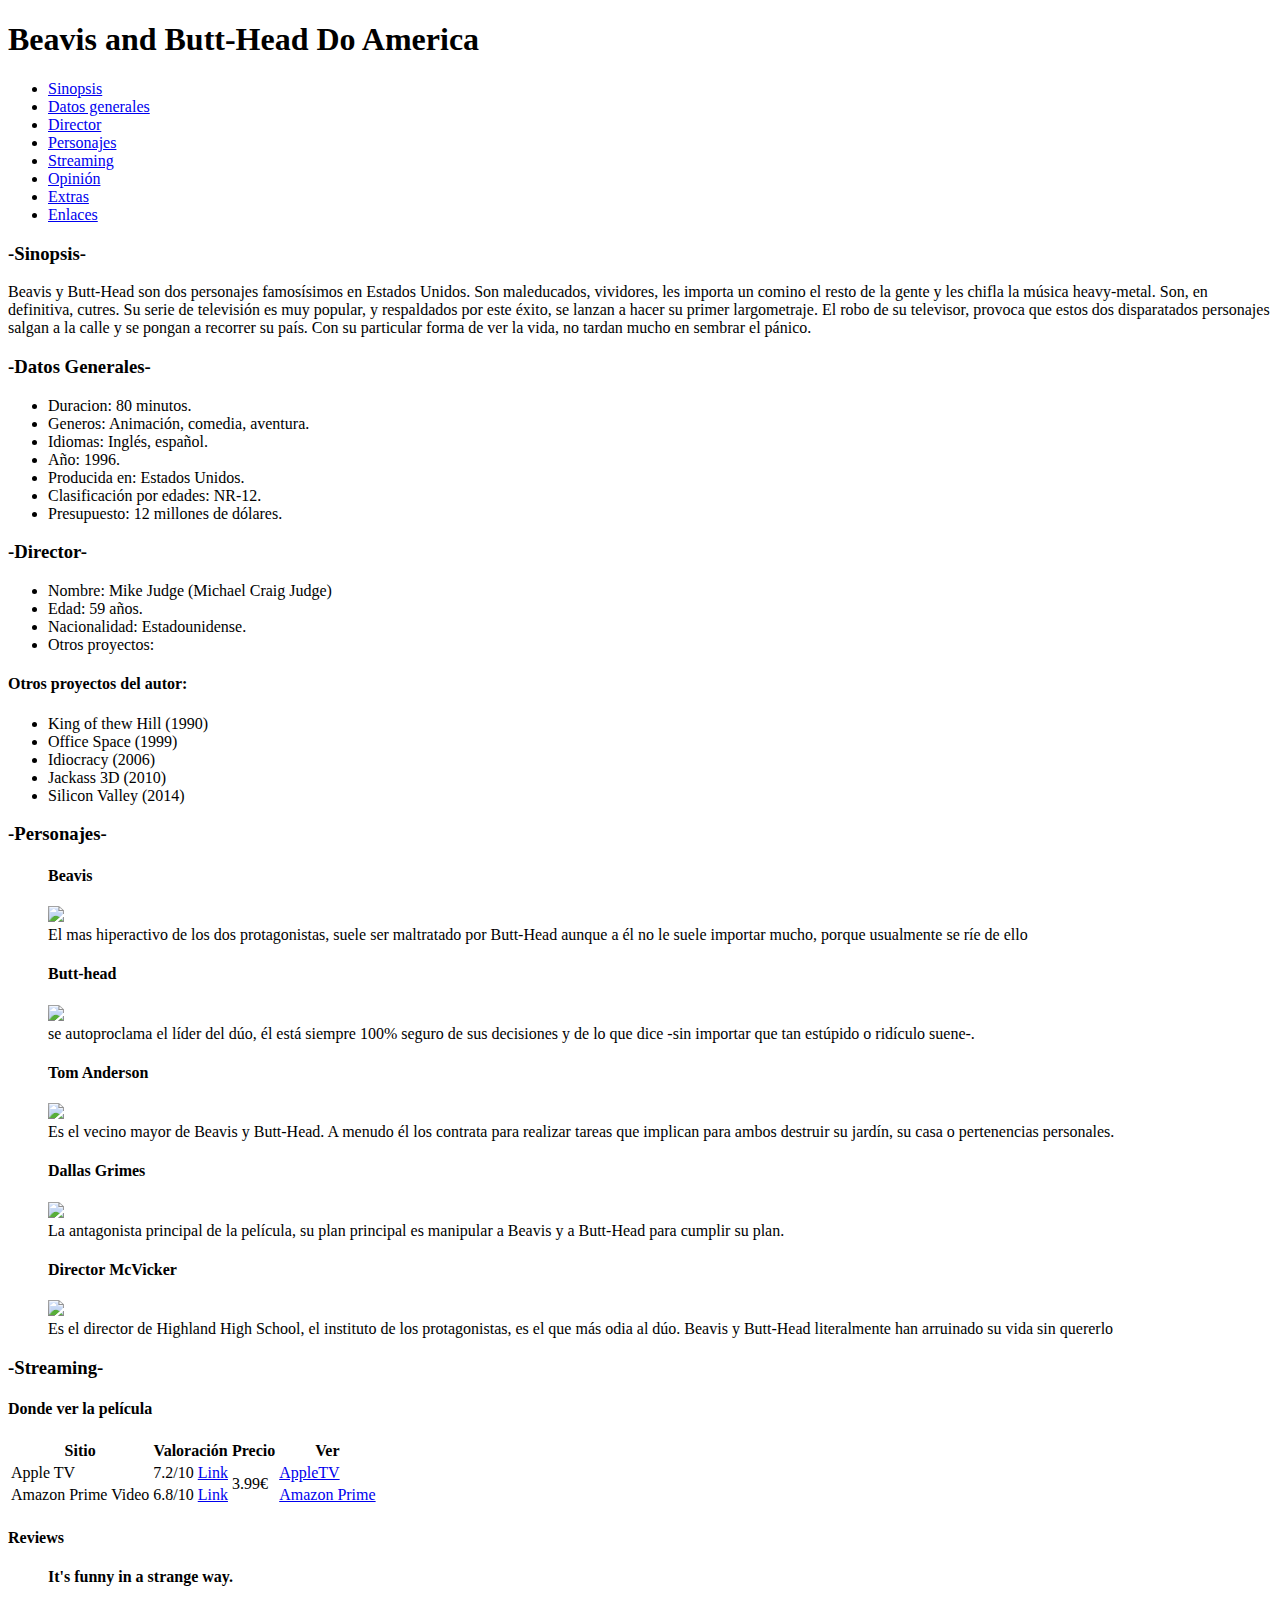
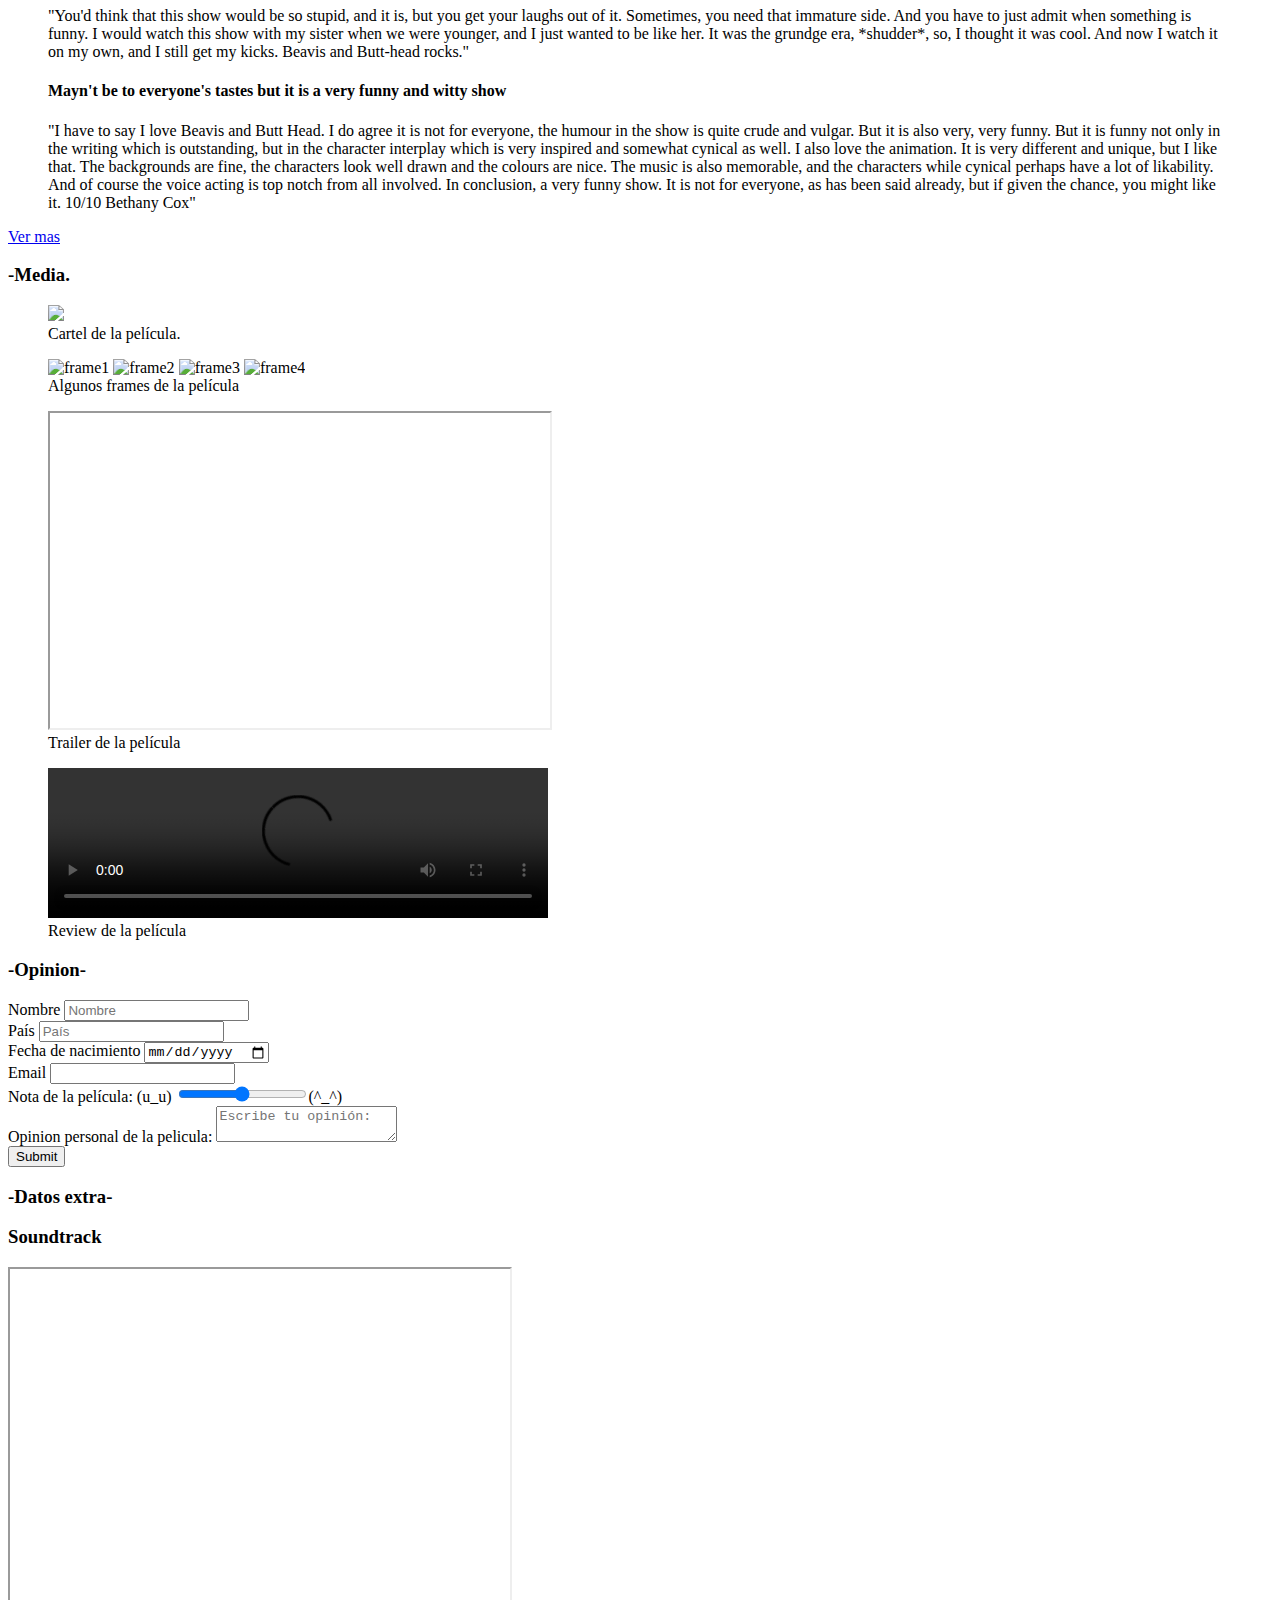
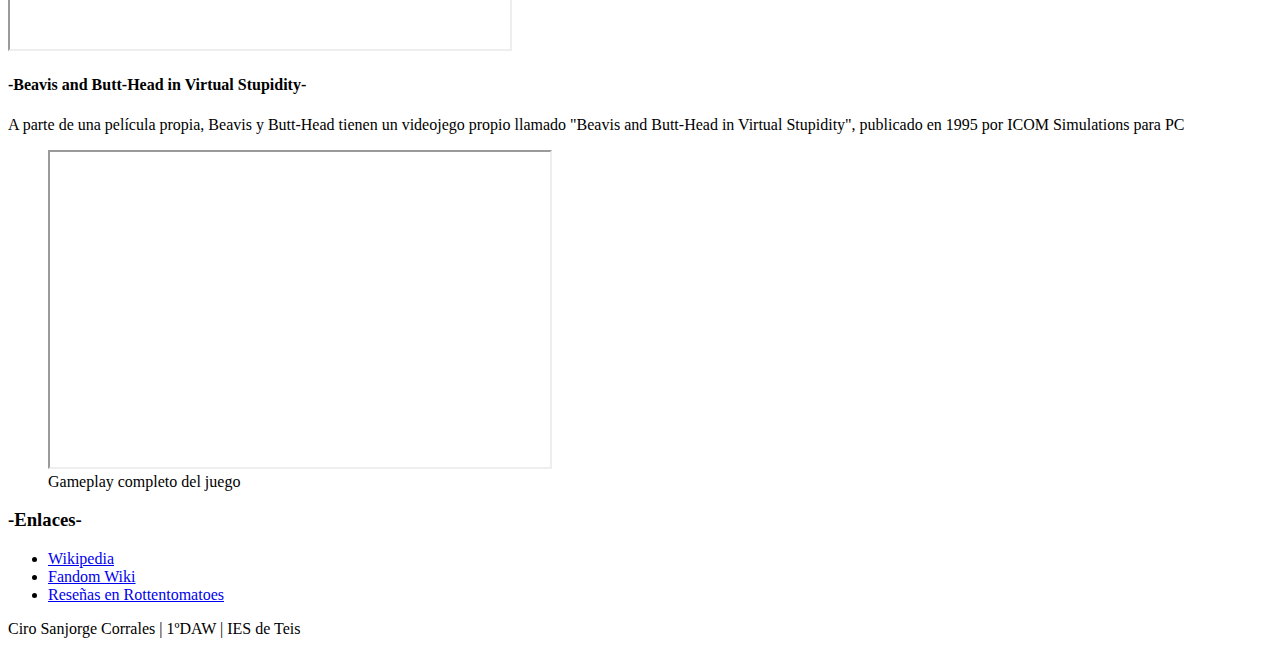
==== ej_2.4/index.html @ a0aa112e "Update index.html" ====
<!DOCTYPE html>
<html lang="es">

<meta charset="UTF-8">
<meta http-equiv="X-UA-Compatible" content="IE=edge">
<meta name="viewport" content="width=device-width, initial-scale=1.0">
<meta name="keywords" content="Beavis, Butt-Head, HTML">
<meta name="author" content="Cirola">
<title>Beavis and Butt-Head Do America</title>
<link rel="icon" href="/img/favicon.ico" type="image/x-icon" />
</head>

<body>
    <header>
        <h1 id="header">Beavis and Butt-Head Do America</h1>
        <nav>
            <ul>
                <li><a href="#sinopsis">Sinopsis</a></li>
                <li><a href="#datos_generales">Datos generales</a></li>
                <li><a href="#director">Director</a></li>
                <li><a href="#personajes">Personajes</a></li>
                <li><a href="#streaming">Streaming</a></li>
                <li><a href="#opinion">Opinión</a></li>
                <li><a href="#extras">Extras</a></li>
                <li><a href="#links">Enlaces</a></li>
            </ul>
        </nav>
    </header>
    <main>
        <!--!SINOPSIS-->

        <section id="sinopsis">
            <h3>-Sinopsis-</h3>
            <p>
                Beavis y Butt-Head son dos personajes famosísimos en Estados Unidos. Son maleducados, vividores, les importa un comino el resto de la gente y les chifla la música heavy-metal. Son, en definitiva, cutres. Su serie de televisión es muy popular, y respaldados
                por este éxito, se lanzan a hacer su primer largometraje. El robo de su televisor, provoca que estos dos disparatados personajes salgan a la calle y se pongan a recorrer su país. Con su particular forma de ver la vida, no tardan mucho
                en sembrar el pánico. </p>
        </section>
        <!--!DATOS GENERALES-->

        <section id="datos_generales">
            <h3>-Datos Generales-</h3>
            <ul>
                <li>Duracion: 80 minutos.</li>
                <li>Generos: Animación, comedia, aventura.</li>
                <li>Idiomas: Inglés, español.</li>
                <li>Año: 1996.</li>
                <li>Producida en: Estados Unidos.</li>
                <li>Clasificación por edades: NR-12.</li>
                <li>Presupuesto: 12 millones de dólares.</li>
            </ul>
        </section>
        <!--!DIRECTOR-->

        <section id="director">
            <h3>-Director-</h3>
            <ul id="datos_director">
                <li>Nombre: Mike Judge (Michael Craig Judge)</li>
                <li>Edad: 59 años.</li>
                <li>Nacionalidad: Estadounidense.</li>
                <li>Otros proyectos:</li>
            </ul>
            <h4>Otros proyectos del autor:</h4>
            <ul>
                <li>King of thew Hill (1990)</li>
                <li>Office Space (1999)</li>
                <li>Idiocracy (2006)</li>
                <li>Jackass 3D (2010)</li>
                <li>Silicon Valley (2014)</li>
            </ul>
        </section>
        <!--!PERSONAJES-->

        <section id="personajes">
            <h3>-Personajes-</h3>
            <figure id="personajes-beavis">
                <h4>Beavis</h4>
                <img width="150" src="../img/personajes/beavis-min.png" />

                <figcaption>El mas hiperactivo de los dos protagonistas, suele ser maltratado por Butt-Head aunque a él no le suele importar mucho, porque usualmente se ríe de ello</figcaption>
            </figure>
            <figure id="personajes-butthead">
                <h4>Butt-head</h4>
                <img width="150" src="../img/personajes/butthead-min.png" />

                <figcaption>se autoproclama el líder del dúo, él está siempre 100% seguro de sus decisiones y de lo que dice -sin importar que tan estúpido o ridículo suene-. </figcaption>
            </figure>
            <figure id="personajes-tomanderson">
                <h4>Tom Anderson</h4>
                <img width="150" src="../img/personajes/tomanderson-min.jpg" />

                <figcaption>Es el vecino mayor de Beavis y Butt-Head. A menudo él los contrata para realizar tareas que implican para ambos destruir su jardín, su casa o pertenencias personales.</figcaption>
            </figure>
            <figure id="personajes-dallasgrimes">
                <h4>Dallas Grimes</h4>
                <img width="150" src="../img/personajes/dallasgrimes-min.png" />
                <figcaption>La antagonista principal de la película, su plan principal es manipular a Beavis y a Butt-Head para cumplir su plan.</figcaption>

            </figure>
            <figure id="personajes-mcvicker">
                <h4>Director McVicker</h4>
                <img width="150" src="../img/personajes/mcvicker-min.jpg" />
                <figcaption>Es el director de Highland High School, el instituto de los protagonistas, es el que más odia al dúo. Beavis y Butt-Head literalmente han arruinado su vida sin quererlo</figcaption>
            </figure>
        </section>
        <!--!PLATAFORMAS DE STREAMING-->

        <section id="streaming">
            <h3>-Streaming-</h3>
            <article>
                <h4>Donde ver la película</h4>
                <table>
                    <tr>
                        <th>Sitio</th>
                        <th colspan="2">Valoración</th>
                        <th>Precio</th>
                        <th>Ver</th>
                    </tr>
                    <tr>
                        <td>Apple TV</td>
                        <td>7.2/10</td>
                        <td><a target="blank_" href="https://www.rottentomatoes.com/m/beavis_and_butt_head_do_america">Link</a></td>
                        <td rowspan="2">3.99€</td>
                        <td><a target="blank_" href="https://tv.apple.com/es/movie/beavis-and-butt-head-do-america/umc.cmc.1kwlc88g16mqmm53e2n4nihs7?action=play">AppleTV</a>
                        </td>
                    </tr>
                    <tr>
                        <td>Amazon Prime Video</td>
                        <td>6.8/10</td>
                        <td><a target="blank_" href="https://www.imdb.com/title/tt0115641/">Link</a></td>
                        <td><a target="blank_" href="https://www.primevideo.com/dp/amzn1.dv.gti.2cac06be-fb7e-8725-2ca7-6f244fa5661e?autoplay=1&ref_=atv_cf_strg_w">Amazon
                            Prime</a></td>
                    </tr>
                </table>
            </article>
            <article>
                <h4>Reviews</h4>
                <blockquote cite="https://www.imdb.com/review/rw0315786/?ref_=tt_urv">
                    <h4>It's funny in a strange way.</h4>
                    <p>"You'd think that this show would be so stupid, and it is, but you get your laughs out of it. Sometimes, you need that immature side. And you have to just admit when something is funny. I would watch this show with my sister when we
                        were younger, and I just wanted to be like her. It was the grundge era, *shudder*, so, I thought it was cool. And now I watch it on my own, and I still get my kicks. Beavis and Butt-head rocks."</p>
                </blockquote>
                <blockquote cite="https://www.imdb.com/title/tt0105950/reviews">
                    <h4>Mayn't be to everyone's tastes but it is a very funny and witty show</h4>
                    <p>"I have to say I love Beavis and Butt Head. I do agree it is not for everyone, the humour in the show is quite crude and vulgar. But it is also very, very funny. But it is funny not only in the writing which is outstanding, but in
                        the character interplay which is very inspired and somewhat cynical as well. I also love the animation. It is very different and unique, but I like that. The backgrounds are fine, the characters look well drawn and the colours
                        are nice. The music is also memorable, and the characters while cynical perhaps have a lot of likability. And of course the voice acting is top notch from all involved. In conclusion, a very funny show. It is not for everyone,
                        as has been said already, but if given the chance, you might like it. 10/10 Bethany Cox"</p>
                </blockquote>
                <p><a target="blank_" href="https://www.imdb.com/title/tt0105950/reviews">Ver mas</a></p>

            </article>

        </section>
        <!--!MEDIA-->

        <section id="media">
            <h3>-Media.</h3>
            <figure>
                <img width="250" src="../img/media/cartel_peli-min.jpg">
                <figcaption>Cartel de la película.</figcaption>
            </figure>
            <figure>
                <img width="500" src="../img/media/frame1-min.jpg" alt="frame1">
                <img width="500" src="../img/media/frame2-min.jpg" alt="frame2">
                <img width="500" src="../img/media/frame3-min.jpg" alt="frame3">
                <img width="500" src="../img/media/frame4-min.jpg" alt="frame4">
                <figcaption>Algunos frames de la película</figcaption>
            </figure>
            <figure>
                <iframe width="500" height="315" src="https://www.youtube.com/embed/U7WoJvEAuPU" title="YouTube video player" allow="accelerometer; autoplay; clipboard-write; encrypted-media; gyroscope; picture-in-picture" allowfullscreen></iframe>
                <figcaption>Trailer de la película</figcaption>
            </figure>
            <figure>
                <video width="500" controls>
                    <source src="video/linguaxes.mp4" type="video/mp4">
                    Video no disponible.
                </video>
                <figcaption>Review de la película</figcaption>
            </figure>
            <!--!OPINION-->

        </section>
        <section id="opinion">
            <h3>-Opinion-</h3>
            <form>
                <div>
                    <label for="nombre">Nombre</label>
                    <input id="nombre" name="nombre" required pattern="[A-z]+" placeholder="Nombre" />

                </div>
                <div>
                    <label for="pais">País</label>
                    <input id="pais" name="pais" required pattern="[A-z]+" placeholder="País" />

                </div>
                <div>
                    <label for="fecha_nacimiento">Fecha de nacimiento </label>
                    <input id="fecha_nacimiento" name="fecha_nacimiento" type="date">

                </div>
                <div>
                    <label for="email">Email</label>
                    <input id="email" name="email" type="email" required>

                </div>
                <div>
                    <label for="nota_pelicula">Nota de la película: (u_u)</label>
                    <input id="nota_pelicula" name="nota_pelicula" type="range" min="1" max="5">(^_^)
                </div>
                <div>
                    <label for="texto_opinion">Opinion personal de la pelicula:</label>
                    <textarea id="texto_opinion" name="texto_opinion" placeholder="Escribe tu opinión: "></textarea>
                </div>
                <input type="submit">
            </form>
        </section>
        <!--!DATOS EXTRA-->

        <section id="extras">
            <h3>-Datos extra-</h3>
            <article id="soundtrack">
                <h3>Soundtrack</h3>
                <iframe src="https://open.spotify.com/embed/album/6yvbmw4xdd0VpQIMS5c8fd?utm_source=generator&theme=0" width="500" height="380" allowfullscreen="" allow="autoplay; clipboard-write; encrypted-media; fullscreen; picture-in-picture"></iframe>
            </article>
            <article id="videogame">
                <h4>-Beavis and Butt-Head in Virtual Stupidity-</h4>
                <p>A parte de una película propia, Beavis y Butt-Head tienen un videojego propio llamado "Beavis and Butt-Head in Virtual Stupidity", publicado en 1995 por ICOM Simulations para PC</p>
                <p></p>
                <figure>
                    <iframe width="500" height="315" src="https://www.youtube.com/embed/INzXO48oh20" title="YouTube video player" allow="accelerometer; autoplay; clipboard-write; encrypted-media; gyroscope; picture-in-picture" allowfullscreen></iframe>
                    <figcaption>Gameplay completo del juego</figcaption>
                </figure>
            </article>
        </section>
        <section id="links">
            <h3>-Enlaces-</h3>
            <ul>
                <li><a target="blank_" href="https://es.wikipedia.org/wiki/Beavis_and_Butt-Head_Do_America">Wikipedia</a></li>
                <li><a target="blank_" href="https://beavisandbutthead.fandom.com/wiki/Beavis_and_Butt-Head_Do_America">Fandom Wiki</a>
                </li>
                <li><a target="blank_" href="https://www.rottentomatoes.com/m/beavis_and_butt_head_do_america">Reseñas en Rottentomatoes</a></li>
            </ul>
        </section>
    </main>
    <footer>
        <p>Ciro Sanjorge Corrales | 1ºDAW | IES de Teis</p>
    </footer>
</body>

</html>
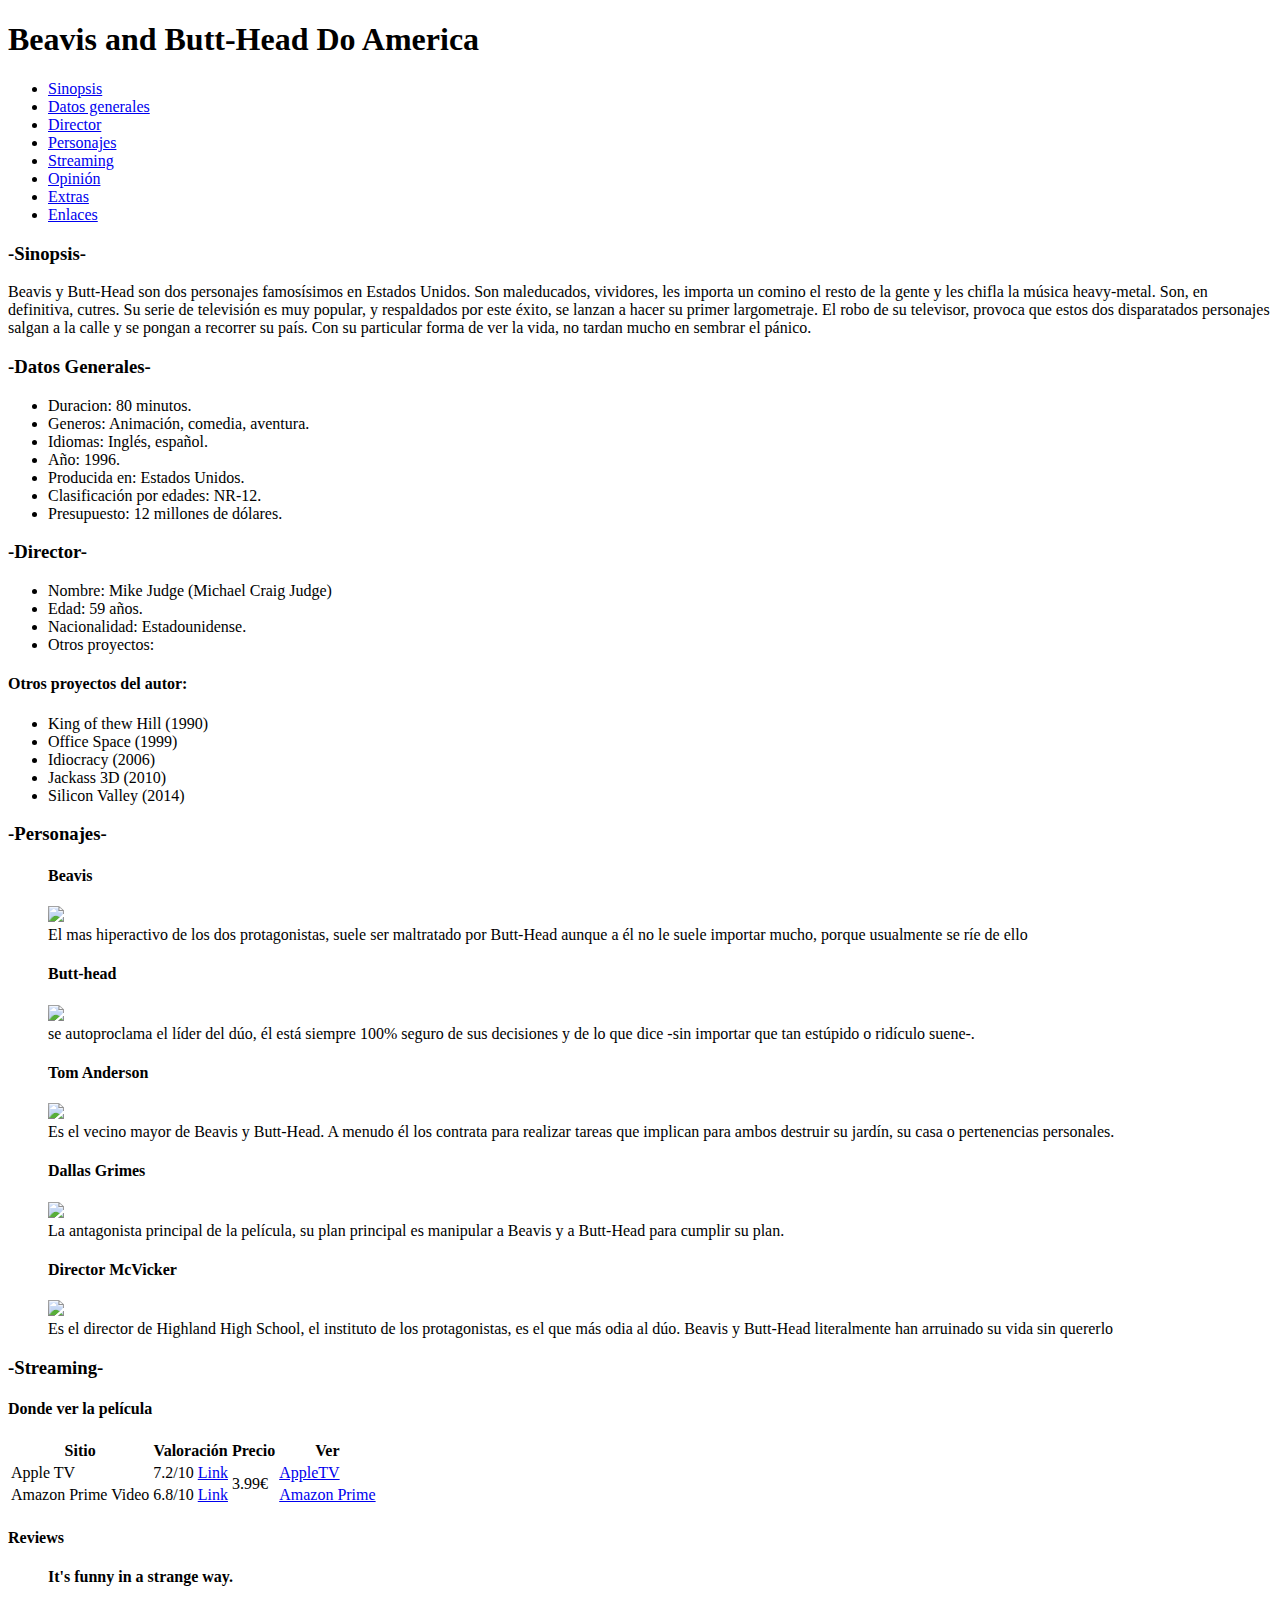
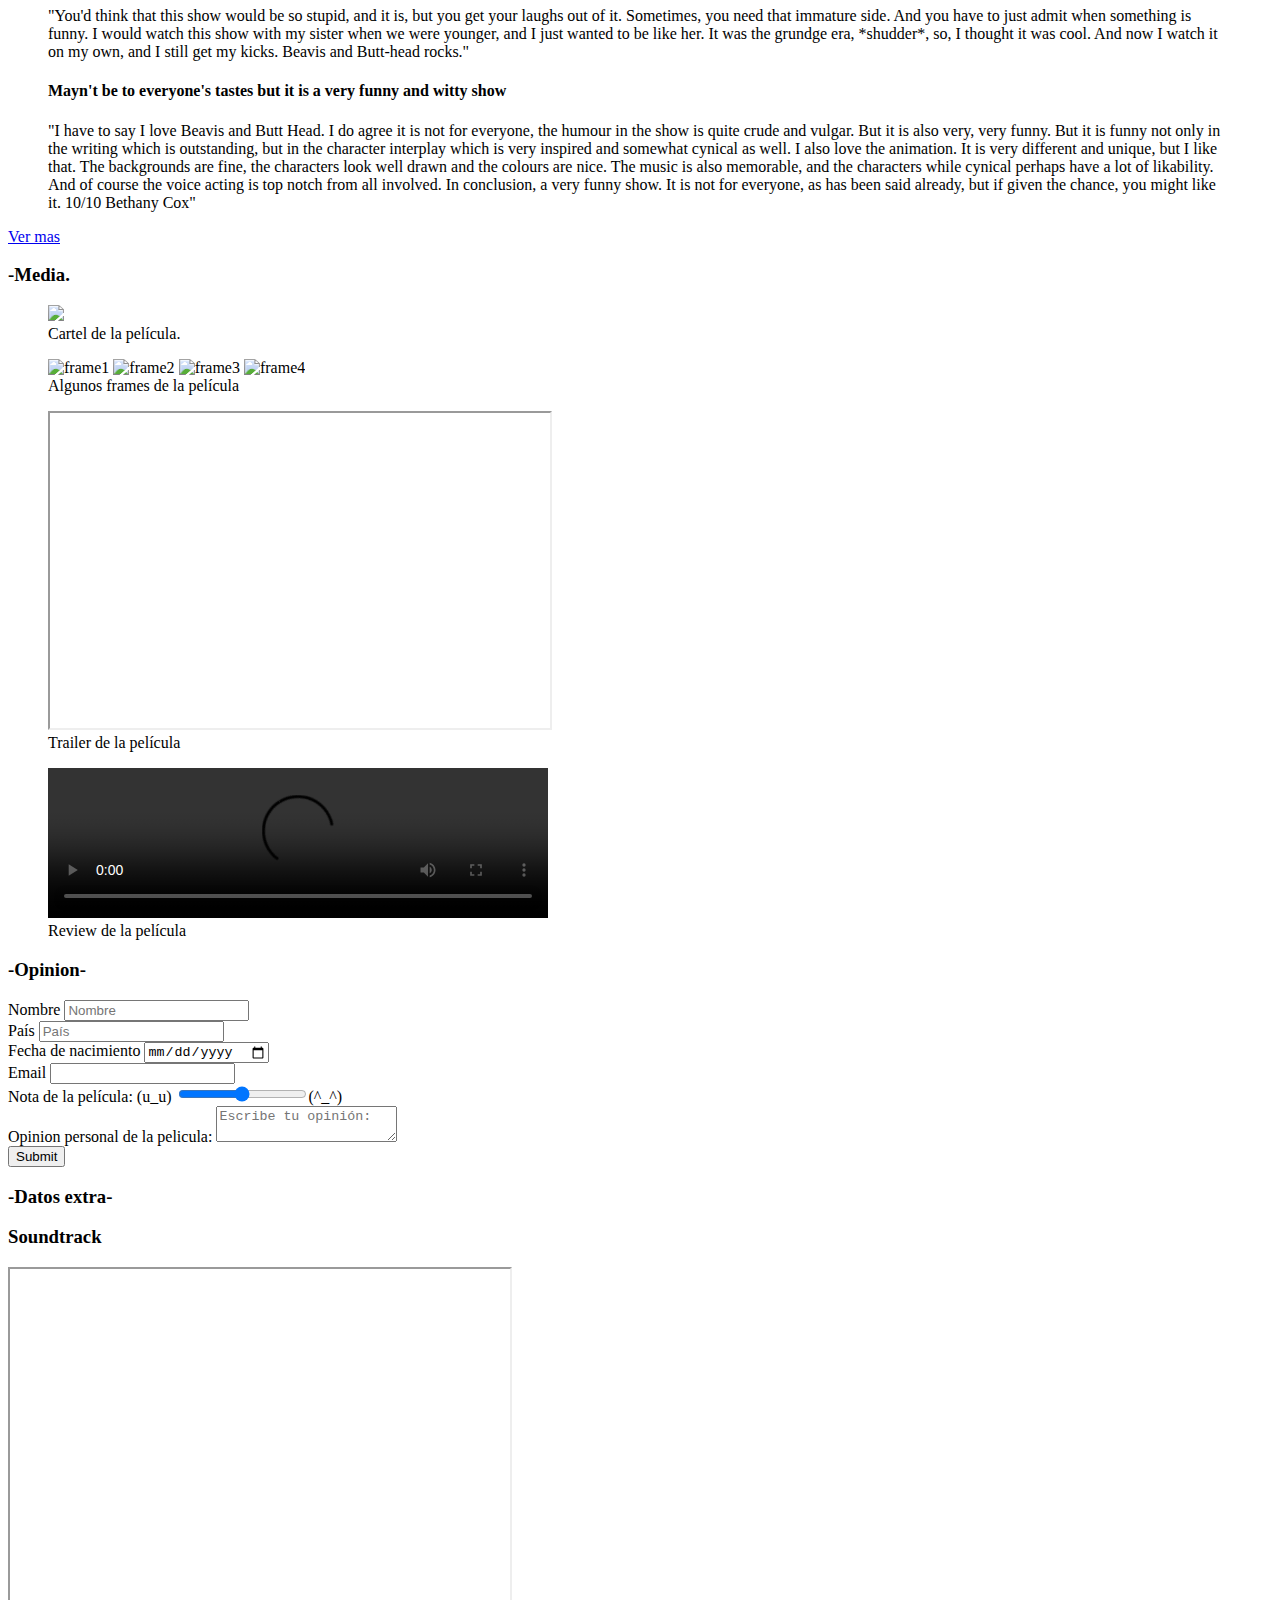
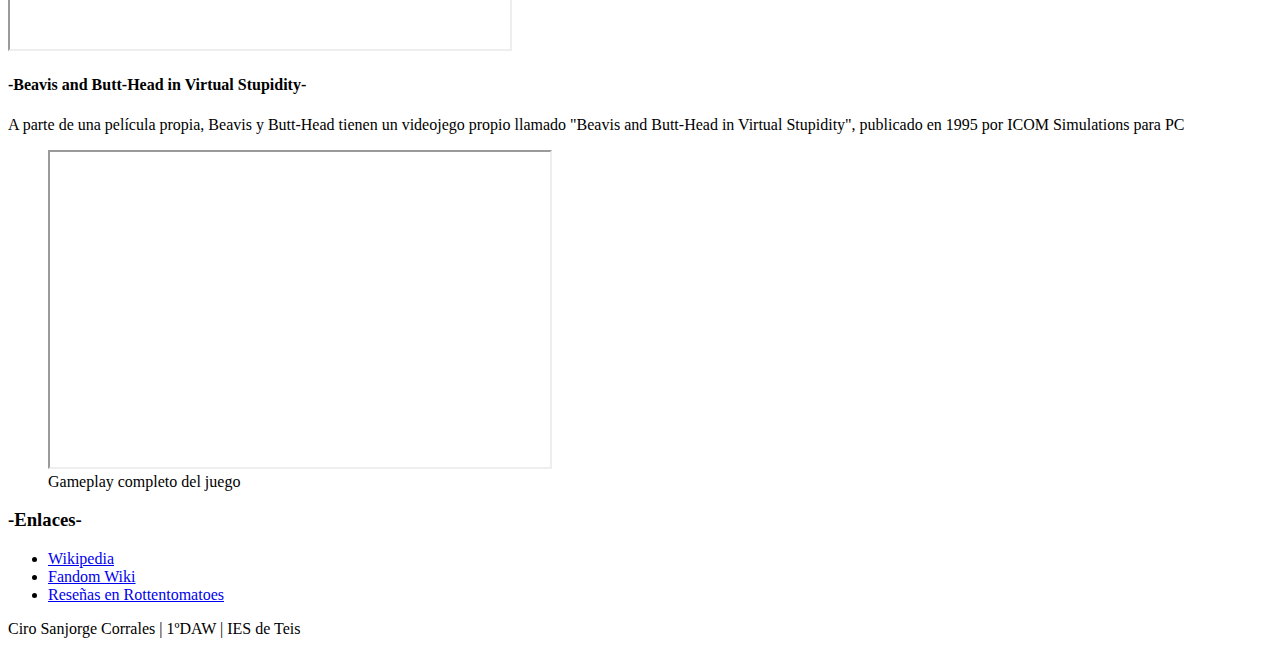
==== commit 2f36dd88: "fixed relative routes" ====
--- a/ej_2.4/index.html
+++ b/ej_2.4/index.html
@@ -75,31 +75,31 @@
             <h3>-Personajes-</h3>
             <figure id="personajes-beavis">
                 <h4>Beavis</h4>
-                <img width="150" src="../img/personajes/beavis-min.png" />
+                <img width="150" src="/img/personajes/beavis-min.png" />
 
                 <figcaption>El mas hiperactivo de los dos protagonistas, suele ser maltratado por Butt-Head aunque a él no le suele importar mucho, porque usualmente se ríe de ello</figcaption>
             </figure>
             <figure id="personajes-butthead">
                 <h4>Butt-head</h4>
-                <img width="150" src="../img/personajes/butthead-min.png" />
+                <img width="150" src="/img/personajes/butthead-min.png" />
 
                 <figcaption>se autoproclama el líder del dúo, él está siempre 100% seguro de sus decisiones y de lo que dice -sin importar que tan estúpido o ridículo suene-. </figcaption>
             </figure>
             <figure id="personajes-tomanderson">
                 <h4>Tom Anderson</h4>
-                <img width="150" src="../img/personajes/tomanderson-min.jpg" />
+                <img width="150" src="/img/personajes/tomanderson-min.jpg" />
 
                 <figcaption>Es el vecino mayor de Beavis y Butt-Head. A menudo él los contrata para realizar tareas que implican para ambos destruir su jardín, su casa o pertenencias personales.</figcaption>
             </figure>
             <figure id="personajes-dallasgrimes">
                 <h4>Dallas Grimes</h4>
-                <img width="150" src="../img/personajes/dallasgrimes-min.png" />
+                <img width="150" src="/img/personajes/dallasgrimes-min.png" />
                 <figcaption>La antagonista principal de la película, su plan principal es manipular a Beavis y a Butt-Head para cumplir su plan.</figcaption>
 
             </figure>
             <figure id="personajes-mcvicker">
                 <h4>Director McVicker</h4>
-                <img width="150" src="../img/personajes/mcvicker-min.jpg" />
+                <img width="150" src="/img/personajes/mcvicker-min.jpg" />
                 <figcaption>Es el director de Highland High School, el instituto de los protagonistas, es el que más odia al dúo. Beavis y Butt-Head literalmente han arruinado su vida sin quererlo</figcaption>
             </figure>
         </section>
@@ -157,14 +157,14 @@
         <section id="media">
             <h3>-Media.</h3>
             <figure>
-                <img width="250" src="../img/media/cartel_peli-min.jpg">
+                <img width="250" src="/img/media/cartel_peli-min.jpg">
                 <figcaption>Cartel de la película.</figcaption>
             </figure>
             <figure>
-                <img width="500" src="../img/media/frame1-min.jpg" alt="frame1">
-                <img width="500" src="../img/media/frame2-min.jpg" alt="frame2">
-                <img width="500" src="../img/media/frame3-min.jpg" alt="frame3">
-                <img width="500" src="../img/media/frame4-min.jpg" alt="frame4">
+                <img width="500" src="/img/media/frame1-min.jpg" alt="frame1">
+                <img width="500" src="/img/media/frame2-min.jpg" alt="frame2">
+                <img width="500" src="/img/media/frame3-min.jpg" alt="frame3">
+                <img width="500" src="/img/media/frame4-min.jpg" alt="frame4">
                 <figcaption>Algunos frames de la película</figcaption>
             </figure>
             <figure>
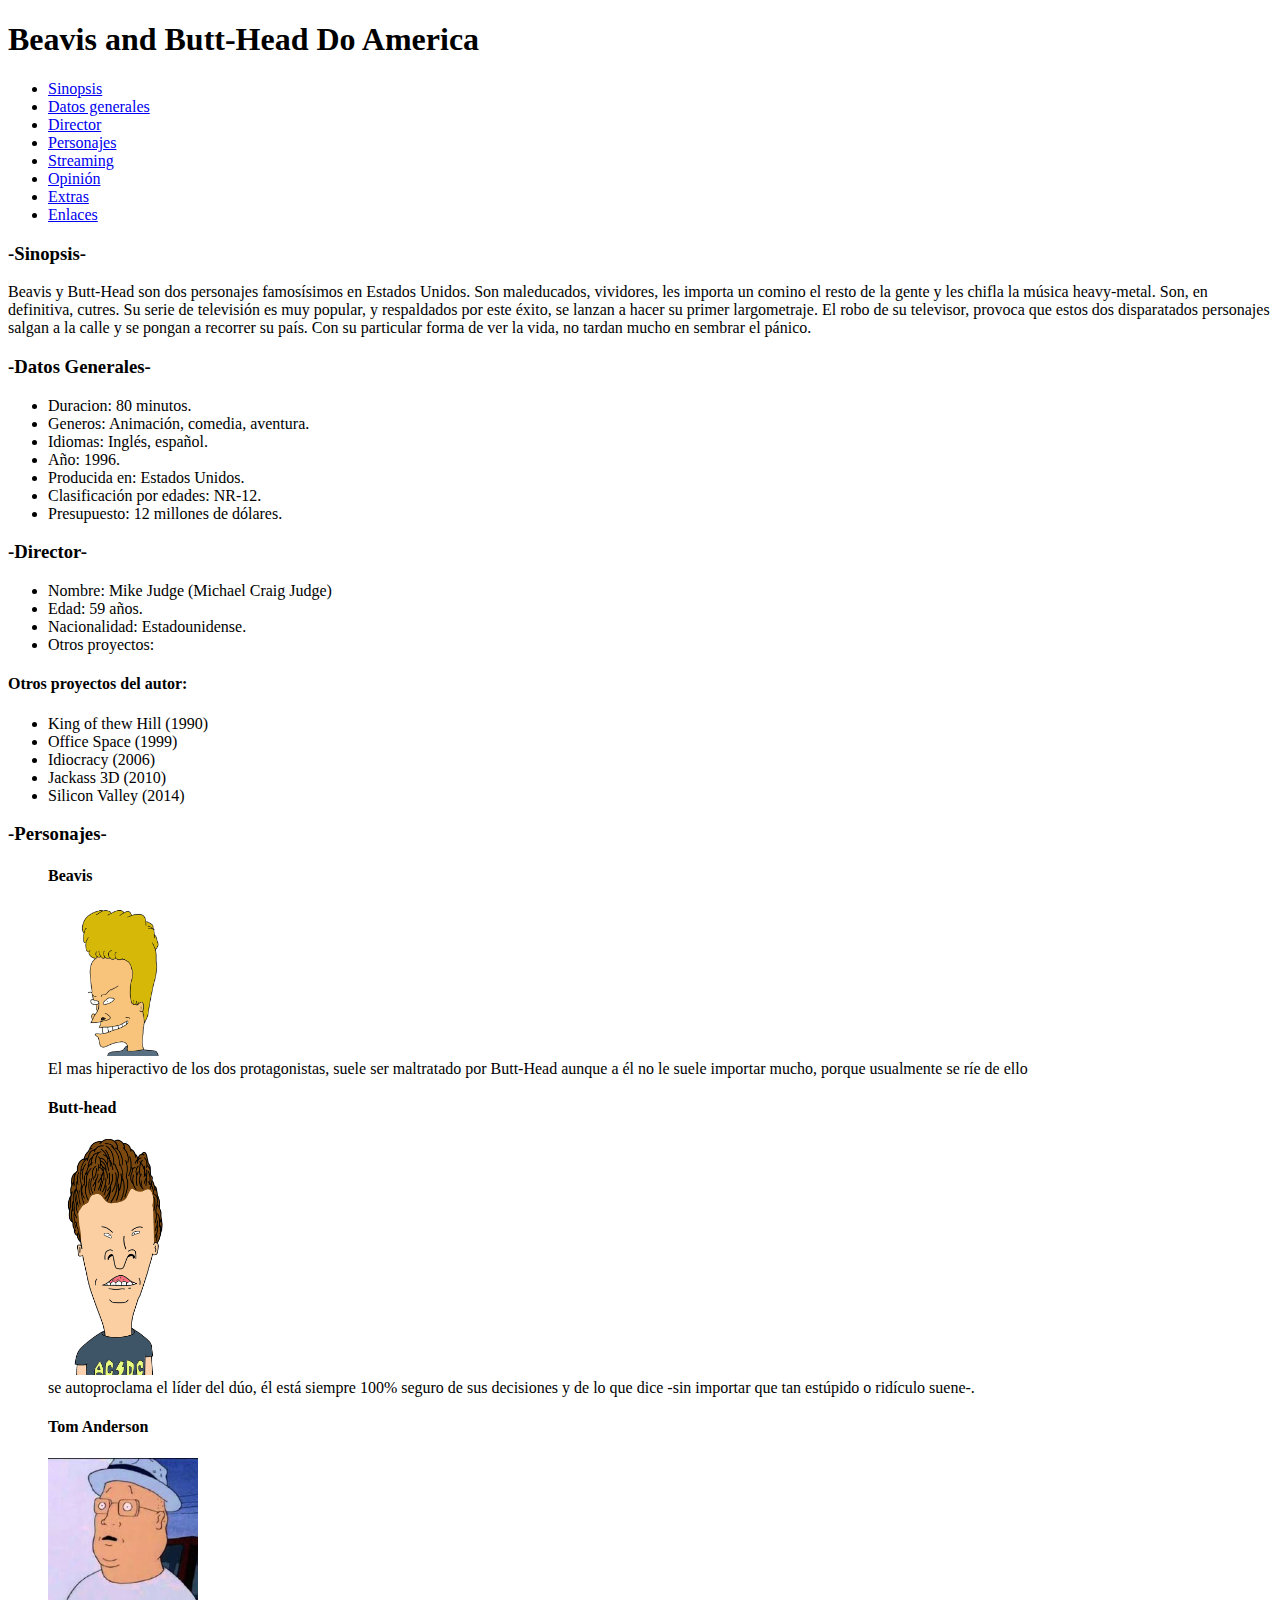
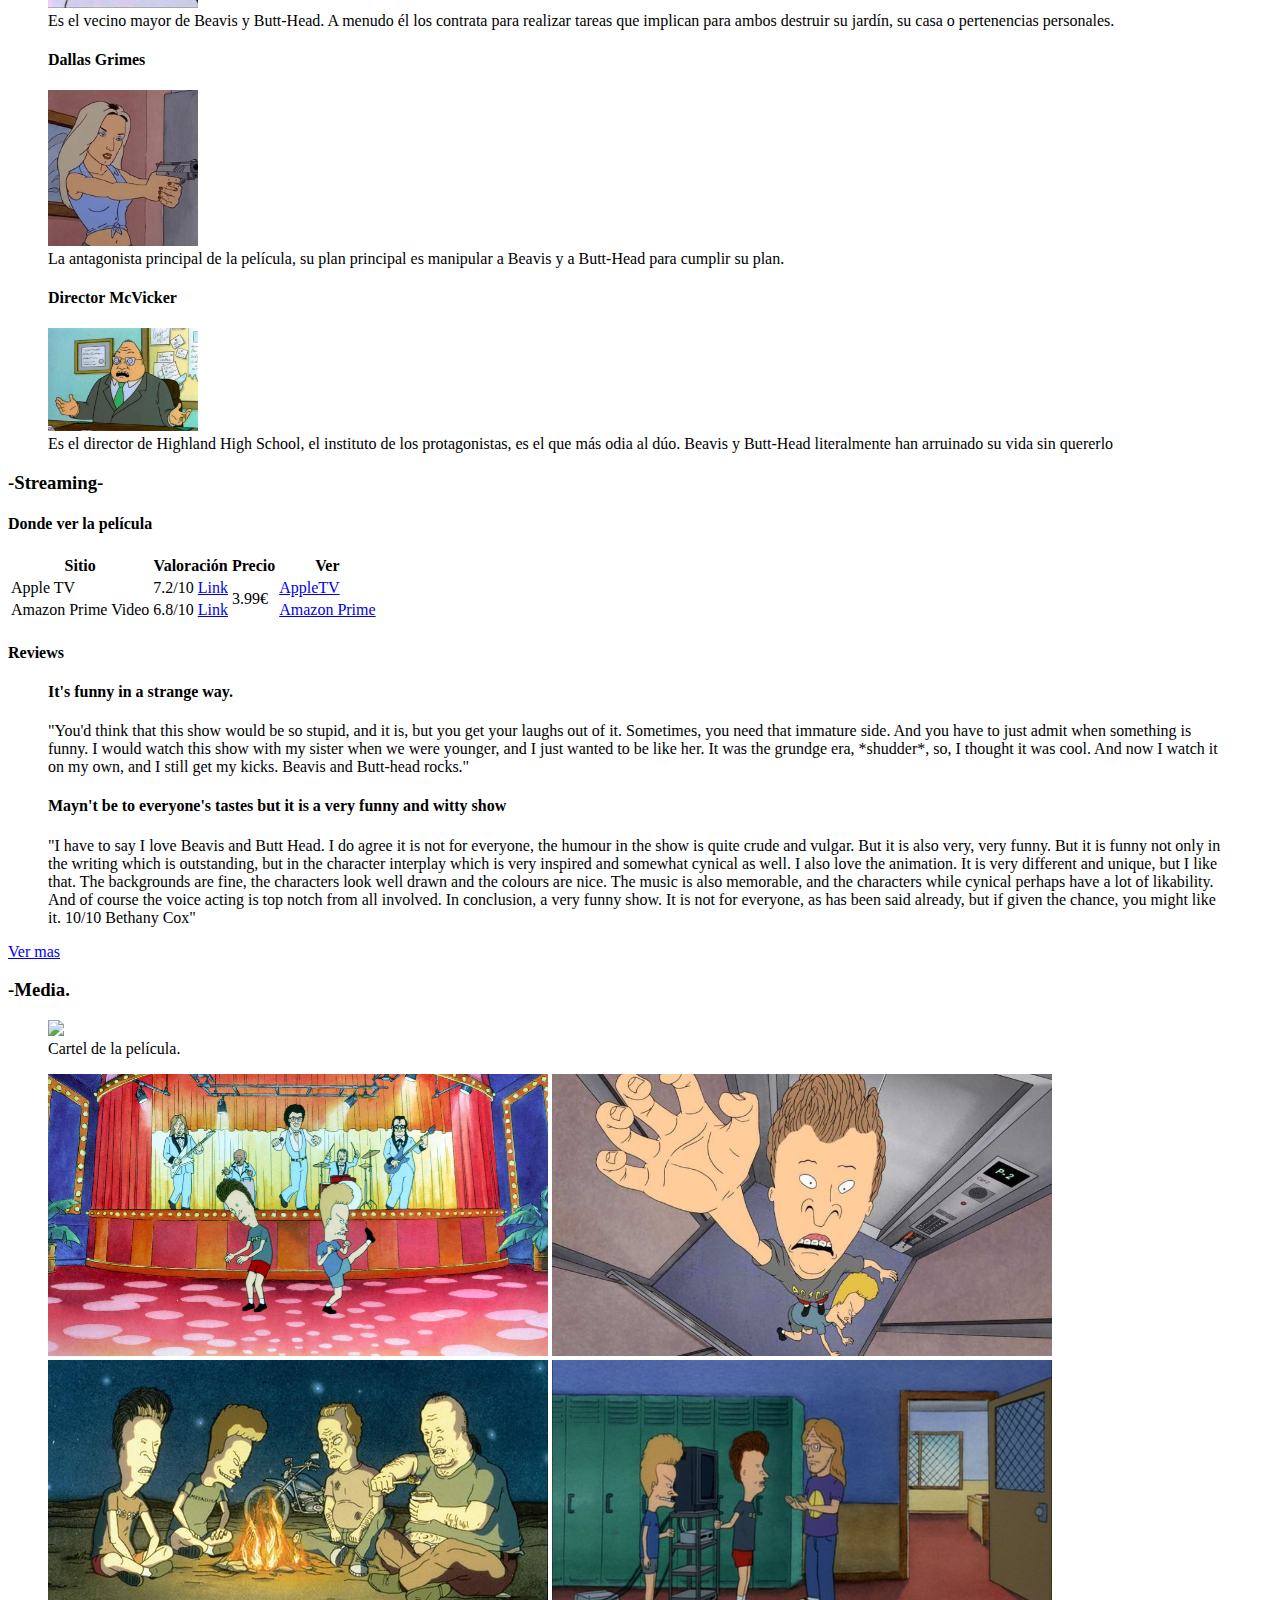
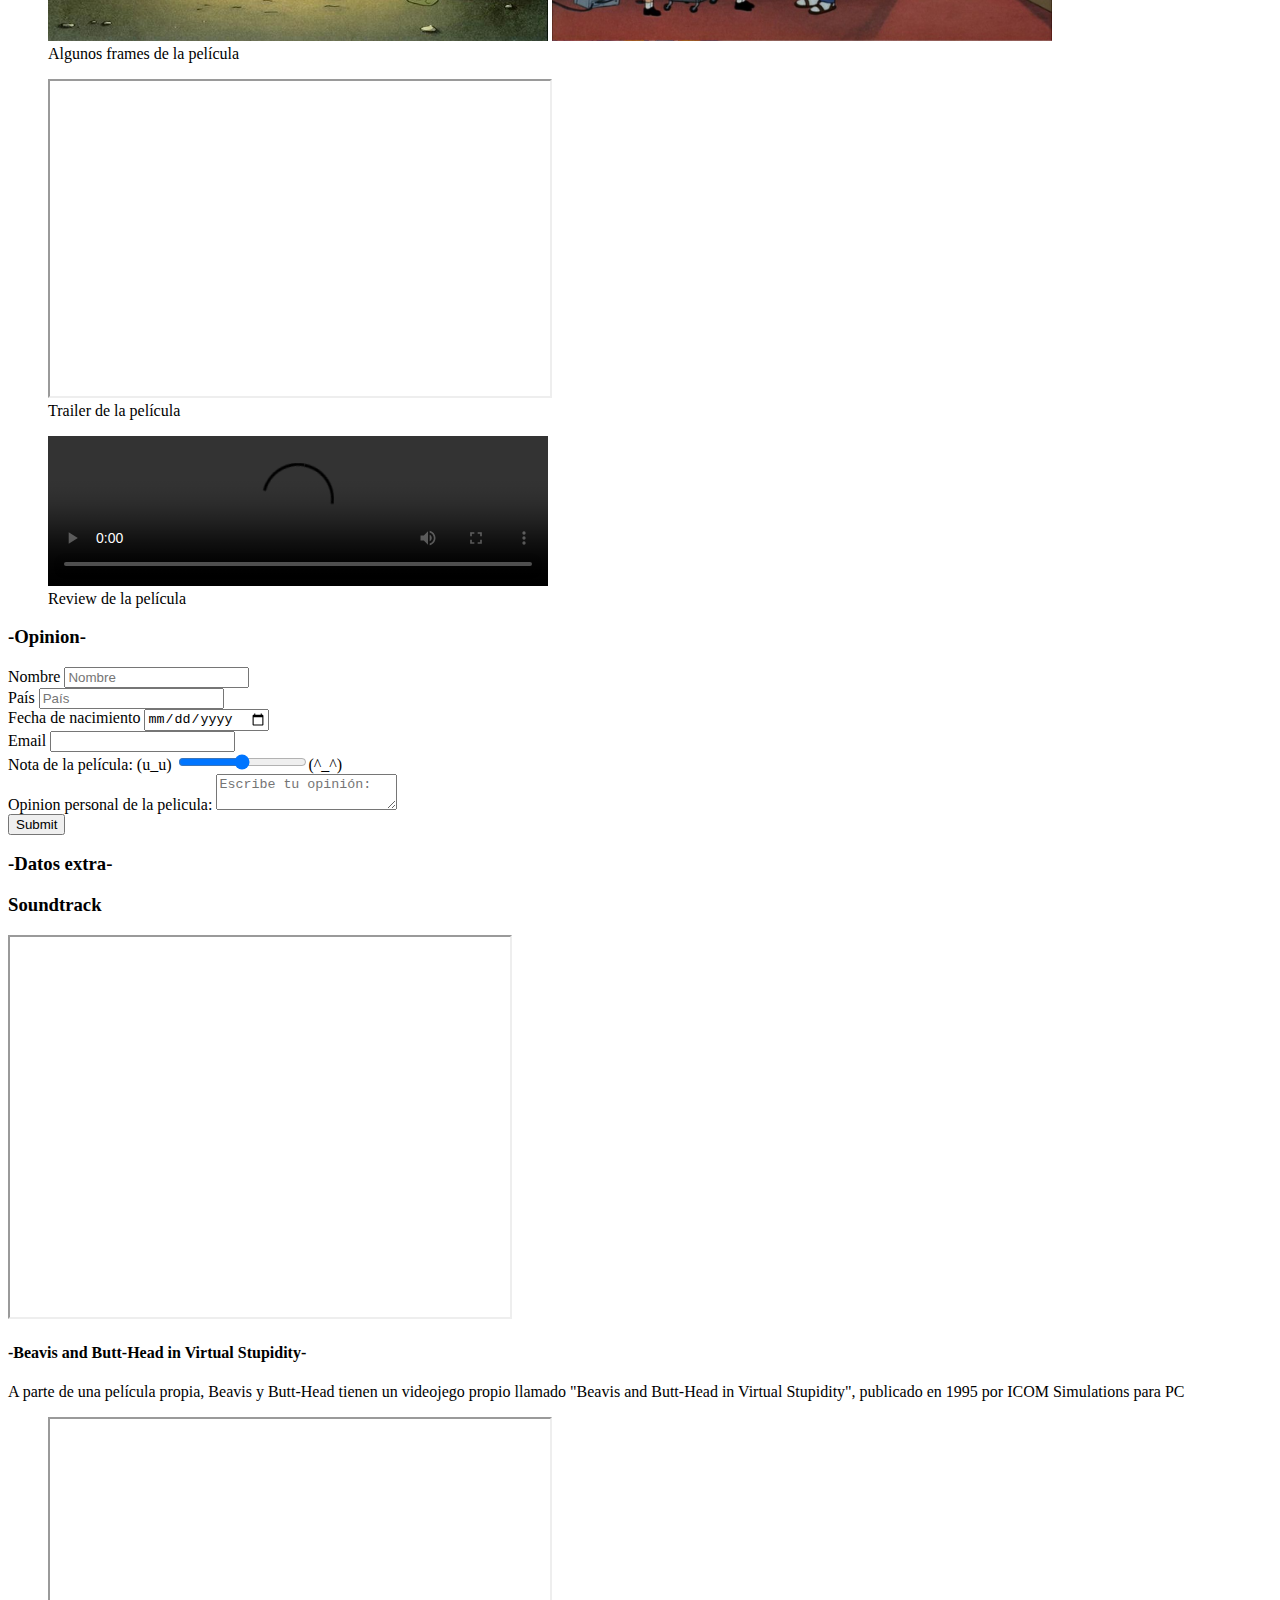
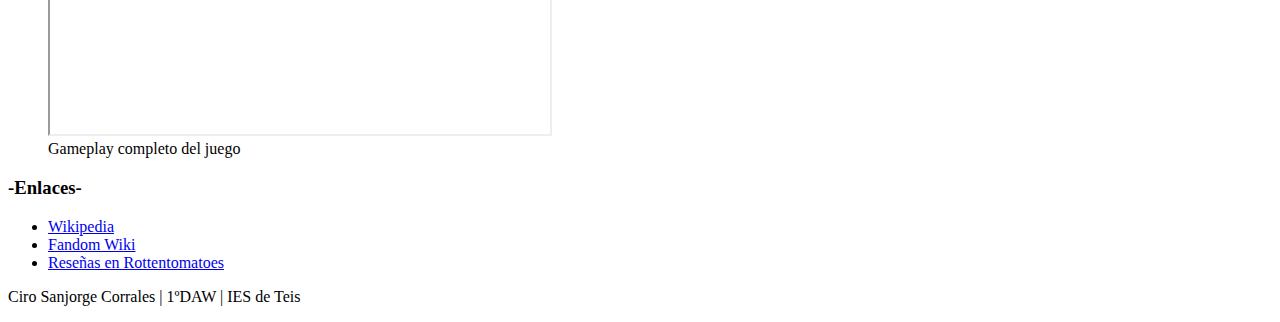
==== commit fb8c4cb4: "Update index.html" ====
--- a/ej_2.4/index.html
+++ b/ej_2.4/index.html
@@ -7,7 +7,7 @@
 <meta name="keywords" content="Beavis, Butt-Head, HTML">
 <meta name="author" content="Cirola">
 <title>Beavis and Butt-Head Do America</title>
-<link rel="icon" href="/img/favicon.ico" type="image/x-icon" />
+<link rel="icon" href="img/favicon.ico" type="image/x-icon" />
 </head>
 
 <body>
@@ -75,31 +75,31 @@
             <h3>-Personajes-</h3>
             <figure id="personajes-beavis">
                 <h4>Beavis</h4>
-                <img width="150" src="/img/personajes/beavis-min.png" />
+                <img width="150" src="img/personajes/beavis-min.png" />
 
                 <figcaption>El mas hiperactivo de los dos protagonistas, suele ser maltratado por Butt-Head aunque a él no le suele importar mucho, porque usualmente se ríe de ello</figcaption>
             </figure>
             <figure id="personajes-butthead">
                 <h4>Butt-head</h4>
-                <img width="150" src="/img/personajes/butthead-min.png" />
+                <img width="150" src="img/personajes/butthead-min.png" />
 
                 <figcaption>se autoproclama el líder del dúo, él está siempre 100% seguro de sus decisiones y de lo que dice -sin importar que tan estúpido o ridículo suene-. </figcaption>
             </figure>
             <figure id="personajes-tomanderson">
                 <h4>Tom Anderson</h4>
-                <img width="150" src="/img/personajes/tomanderson-min.jpg" />
+                <img width="150" src="img/personajes/tomanderson-min.jpg" />
 
                 <figcaption>Es el vecino mayor de Beavis y Butt-Head. A menudo él los contrata para realizar tareas que implican para ambos destruir su jardín, su casa o pertenencias personales.</figcaption>
             </figure>
             <figure id="personajes-dallasgrimes">
                 <h4>Dallas Grimes</h4>
-                <img width="150" src="/img/personajes/dallasgrimes-min.png" />
+                <img width="150" src="img/personajes/dallasgrimes-min.png" />
                 <figcaption>La antagonista principal de la película, su plan principal es manipular a Beavis y a Butt-Head para cumplir su plan.</figcaption>
 
             </figure>
             <figure id="personajes-mcvicker">
                 <h4>Director McVicker</h4>
-                <img width="150" src="/img/personajes/mcvicker-min.jpg" />
+                <img width="150" src="img/personajes/mcvicker-min.jpg" />
                 <figcaption>Es el director de Highland High School, el instituto de los protagonistas, es el que más odia al dúo. Beavis y Butt-Head literalmente han arruinado su vida sin quererlo</figcaption>
             </figure>
         </section>
@@ -161,10 +161,10 @@
                 <figcaption>Cartel de la película.</figcaption>
             </figure>
             <figure>
-                <img width="500" src="/img/media/frame1-min.jpg" alt="frame1">
-                <img width="500" src="/img/media/frame2-min.jpg" alt="frame2">
-                <img width="500" src="/img/media/frame3-min.jpg" alt="frame3">
-                <img width="500" src="/img/media/frame4-min.jpg" alt="frame4">
+                <img width="500" src="img/media/frame1-min.jpg" alt="frame1">
+                <img width="500" src="img/media/frame2-min.jpg" alt="frame2">
+                <img width="500" src="img/media/frame3-min.jpg" alt="frame3">
+                <img width="500" src="img/media/frame4-min.jpg" alt="frame4">
                 <figcaption>Algunos frames de la película</figcaption>
             </figure>
             <figure>
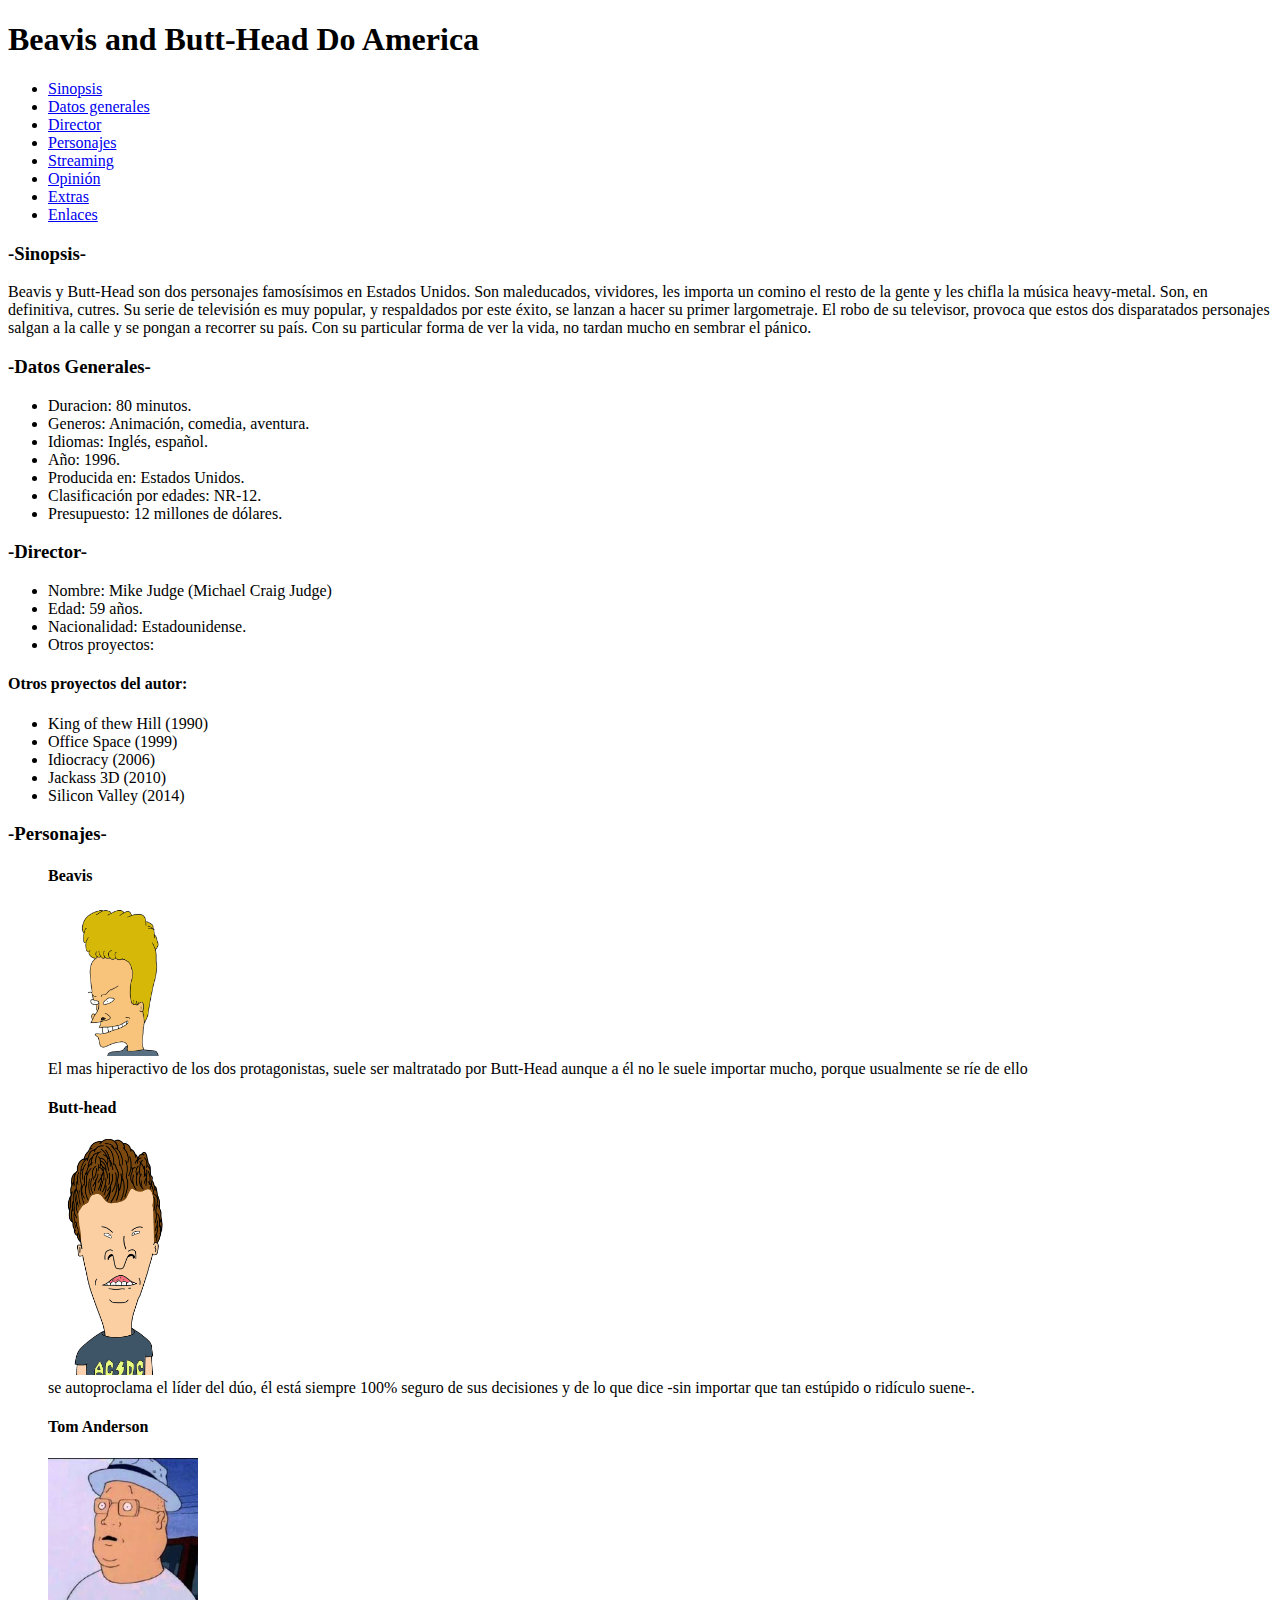
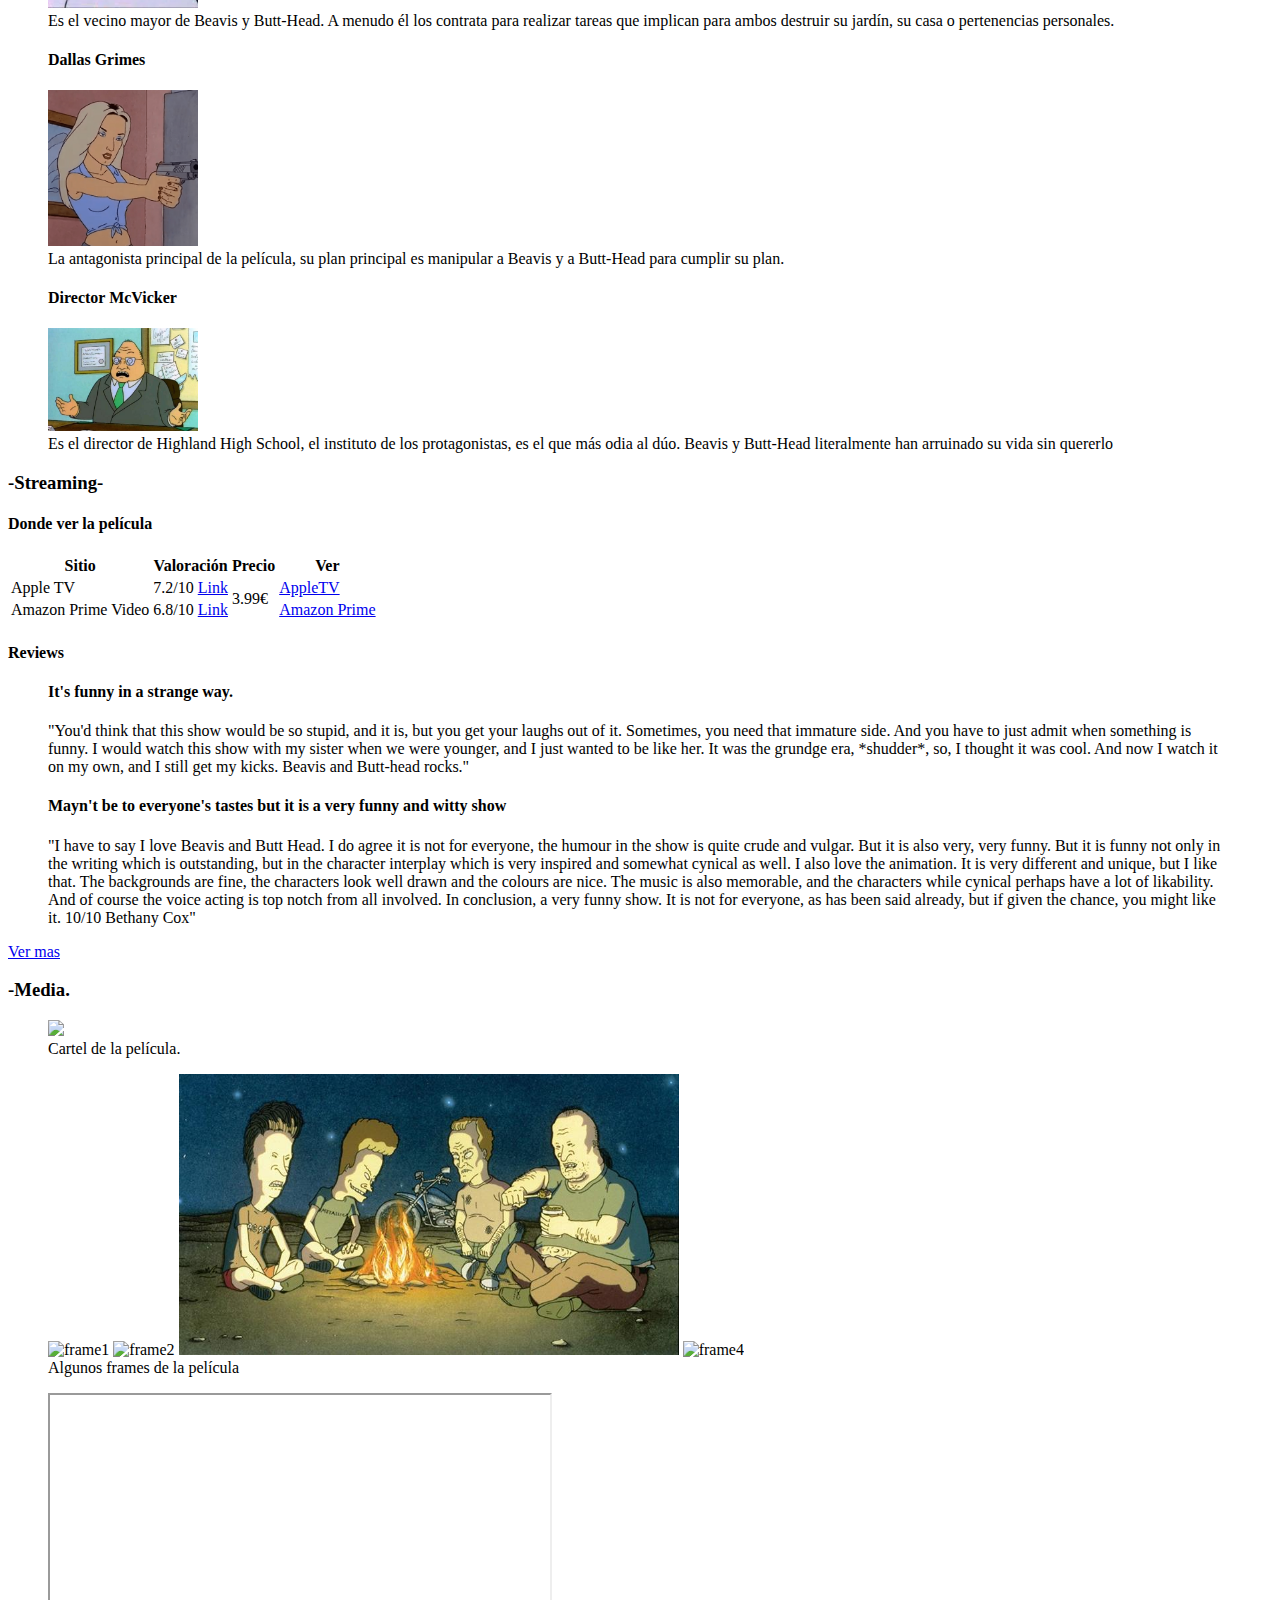
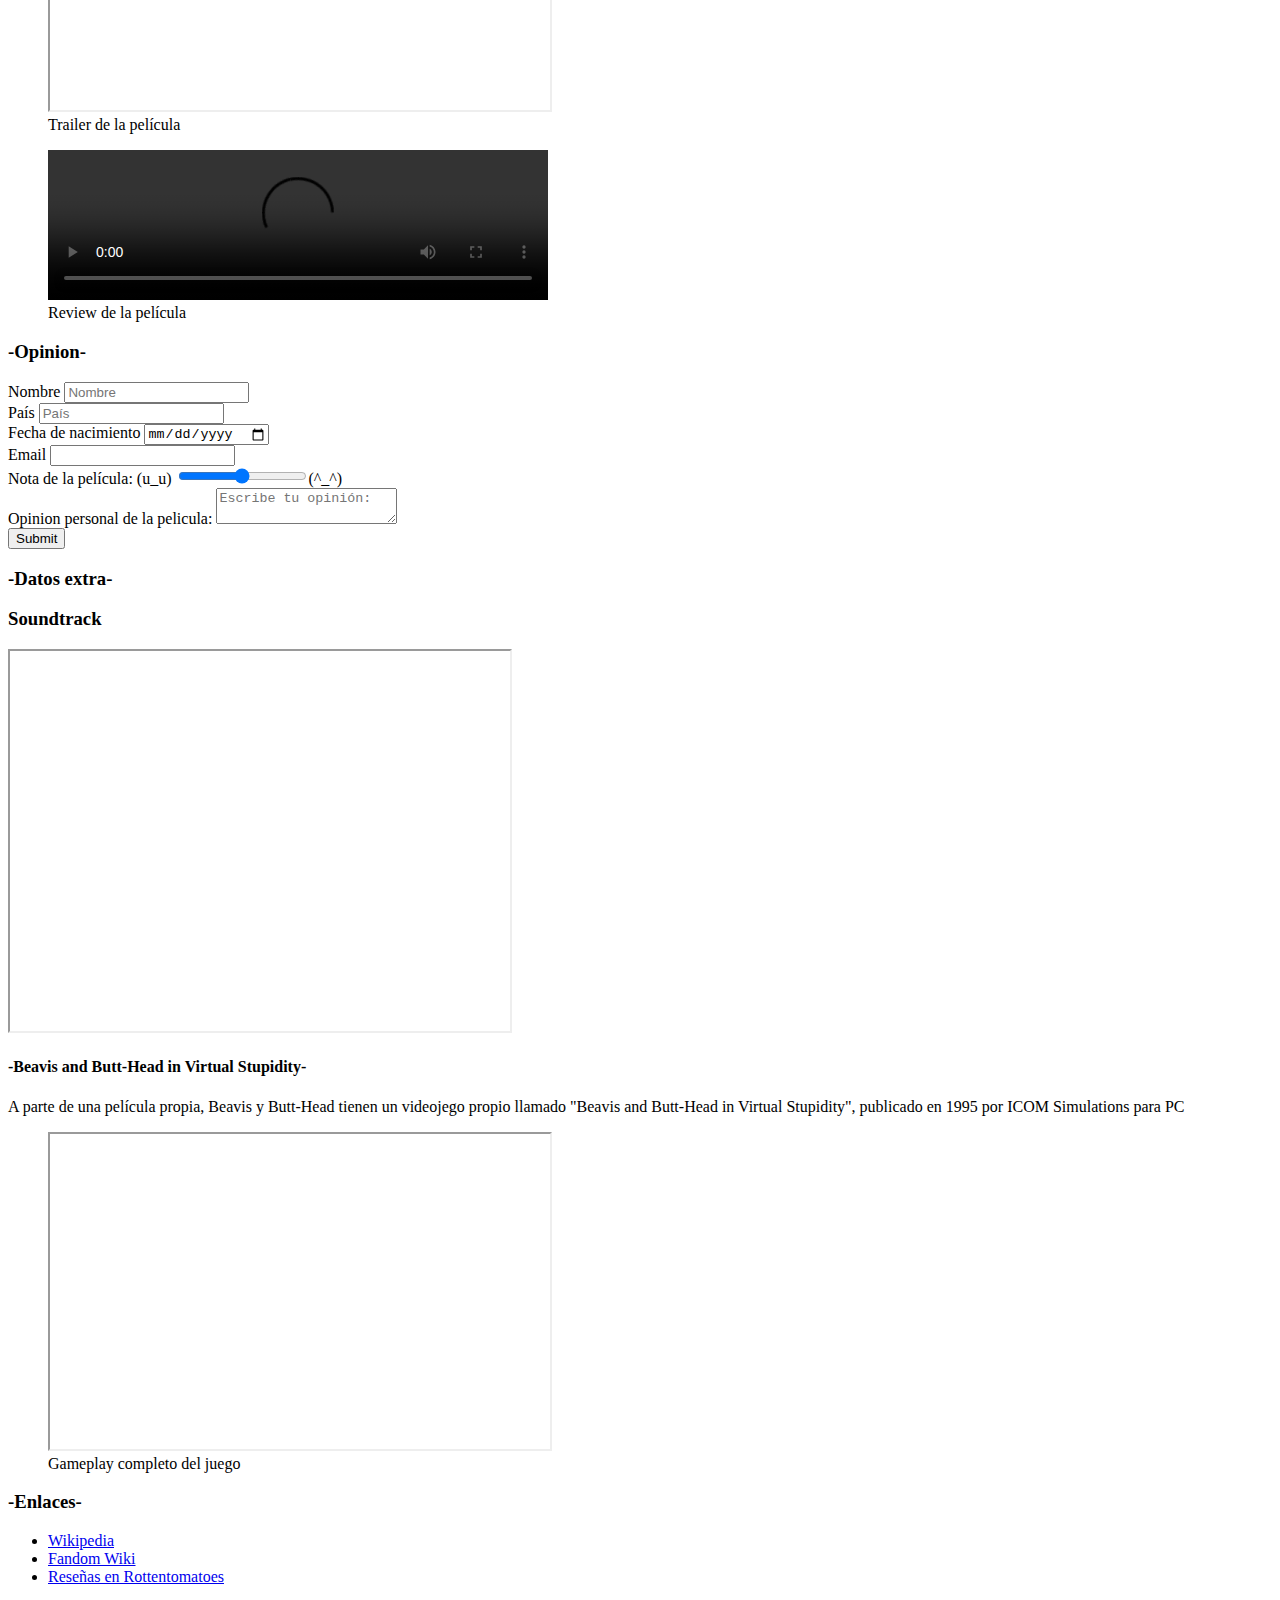
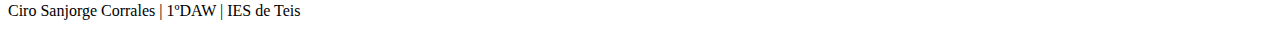
==== commit 473141c4: "Update index.html" ====
--- a/ej_2.4/index.html
+++ b/ej_2.4/index.html
@@ -161,10 +161,10 @@
                 <figcaption>Cartel de la película.</figcaption>
             </figure>
             <figure>
-                <img width="500" src="img/media/frame1-min.jpg" alt="frame1">
-                <img width="500" src="img/media/frame2-min.jpg" alt="frame2">
-                <img width="500" src="img/media/frame3-min.jpg" alt="frame3">
-                <img width="500" src="img/media/frame4-min.jpg" alt="frame4">
+                <img width="500" src="/img/media/frame1-min.jpg" alt="frame1">
+                <img width="500" src="../img/media/frame2-min.jpg" alt="frame2">
+                <img width="500" src="../ej_2.4/img/media/frame3-min.jpg" alt="frame3">
+                <img width="500" src="ej_2.4/img/media/frame4-min.jpg" alt="frame4">
                 <figcaption>Algunos frames de la película</figcaption>
             </figure>
             <figure>
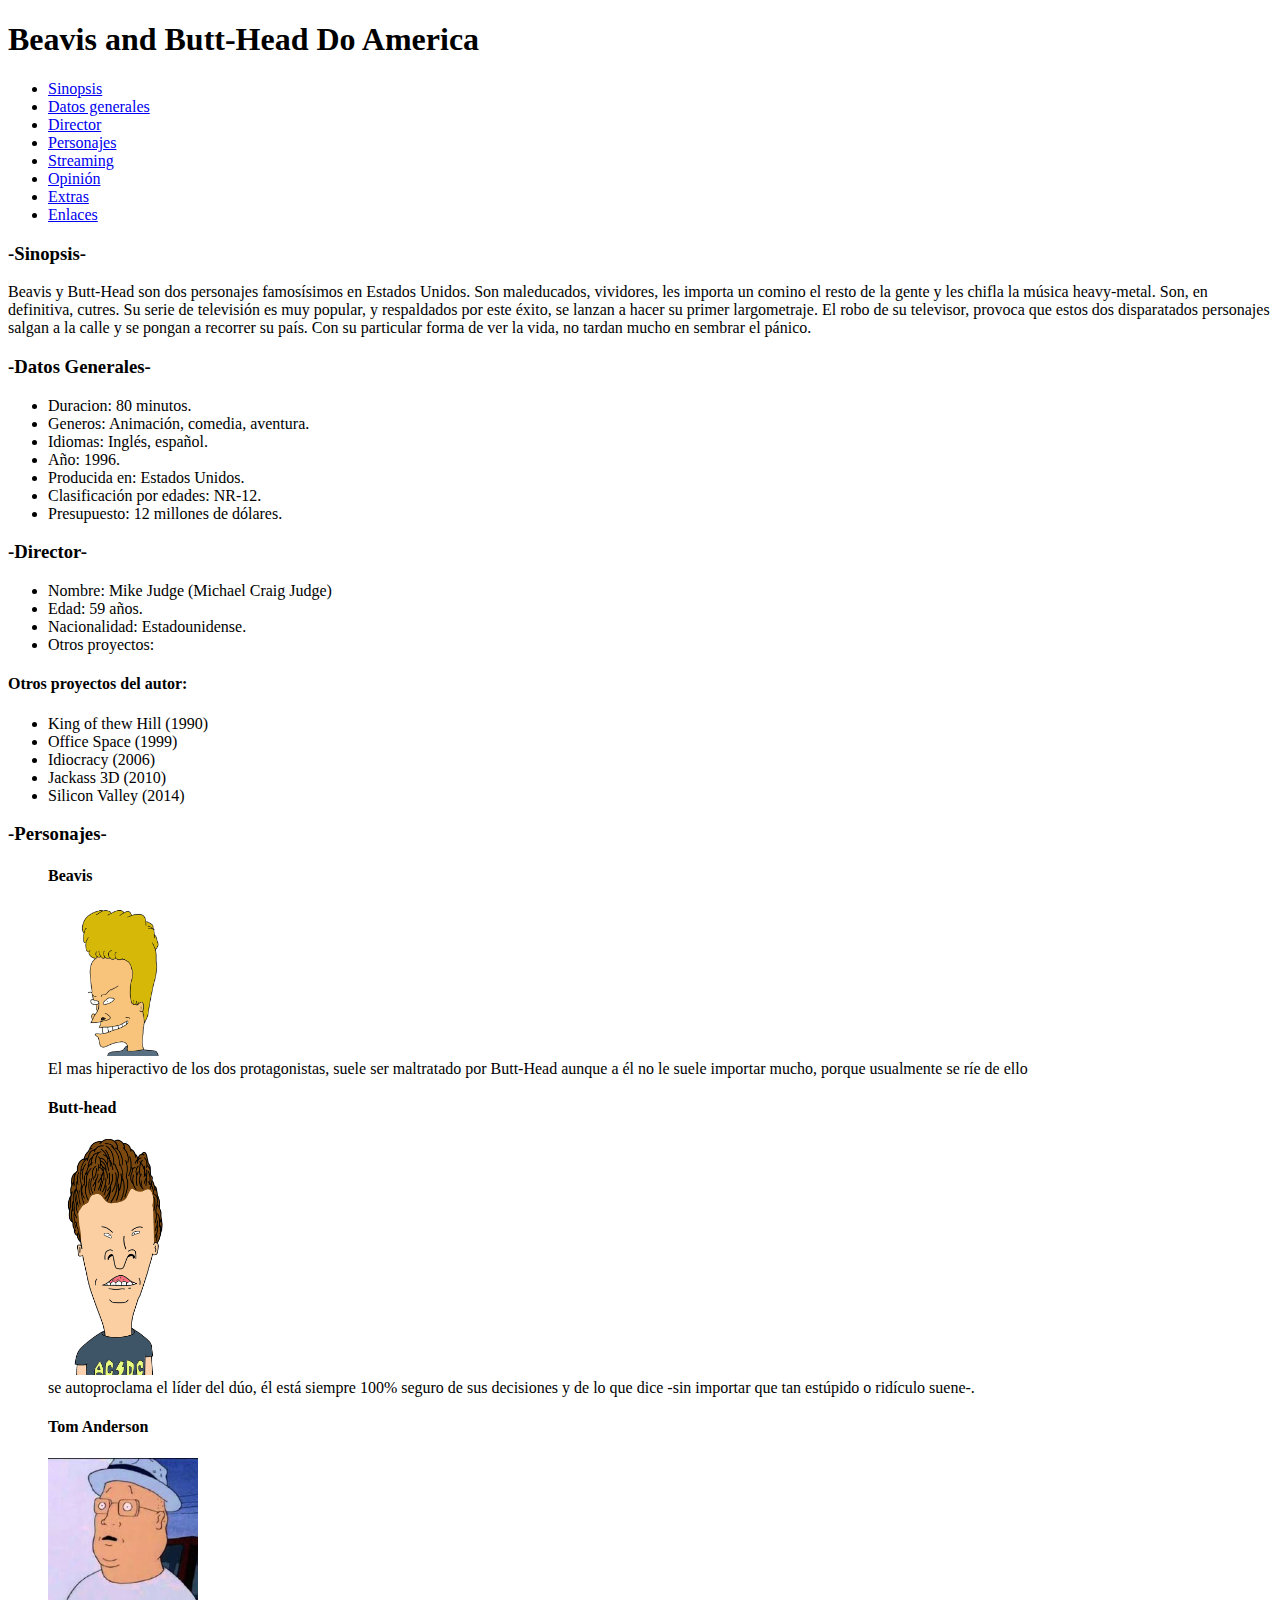
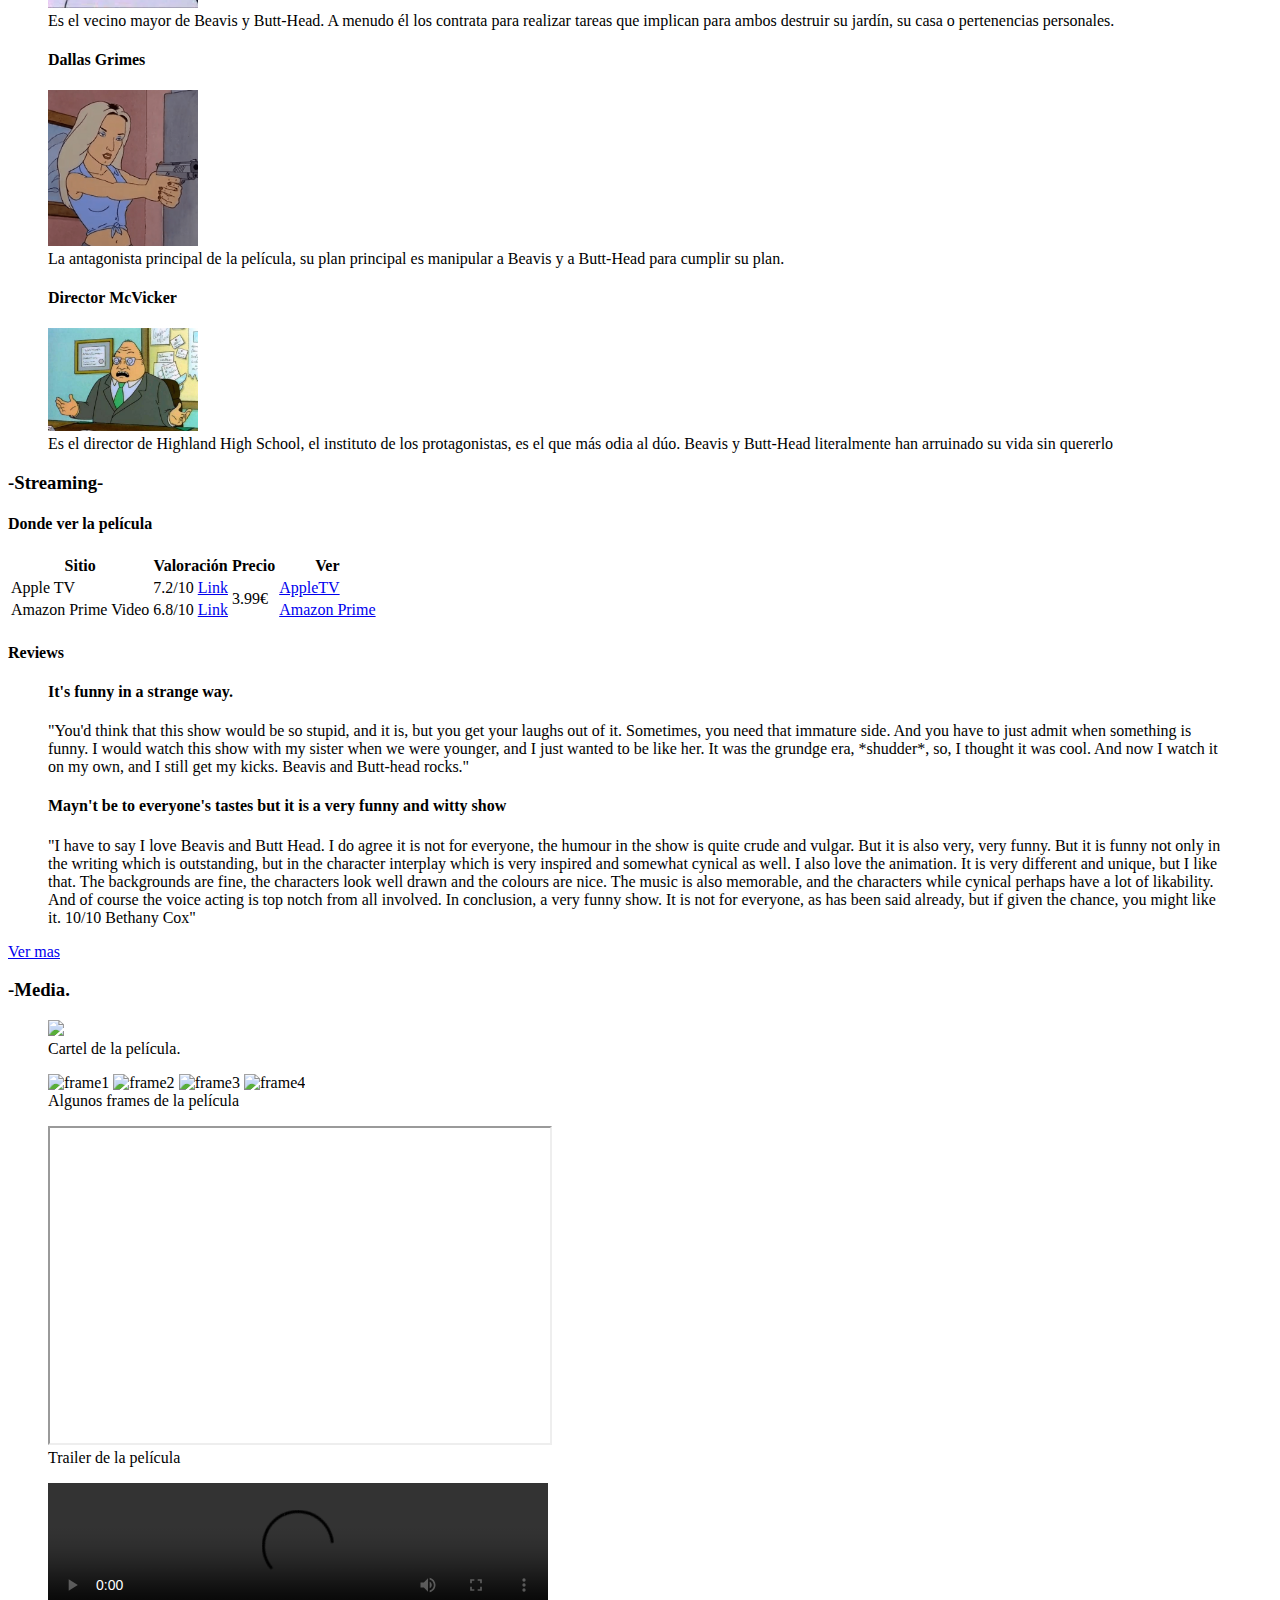
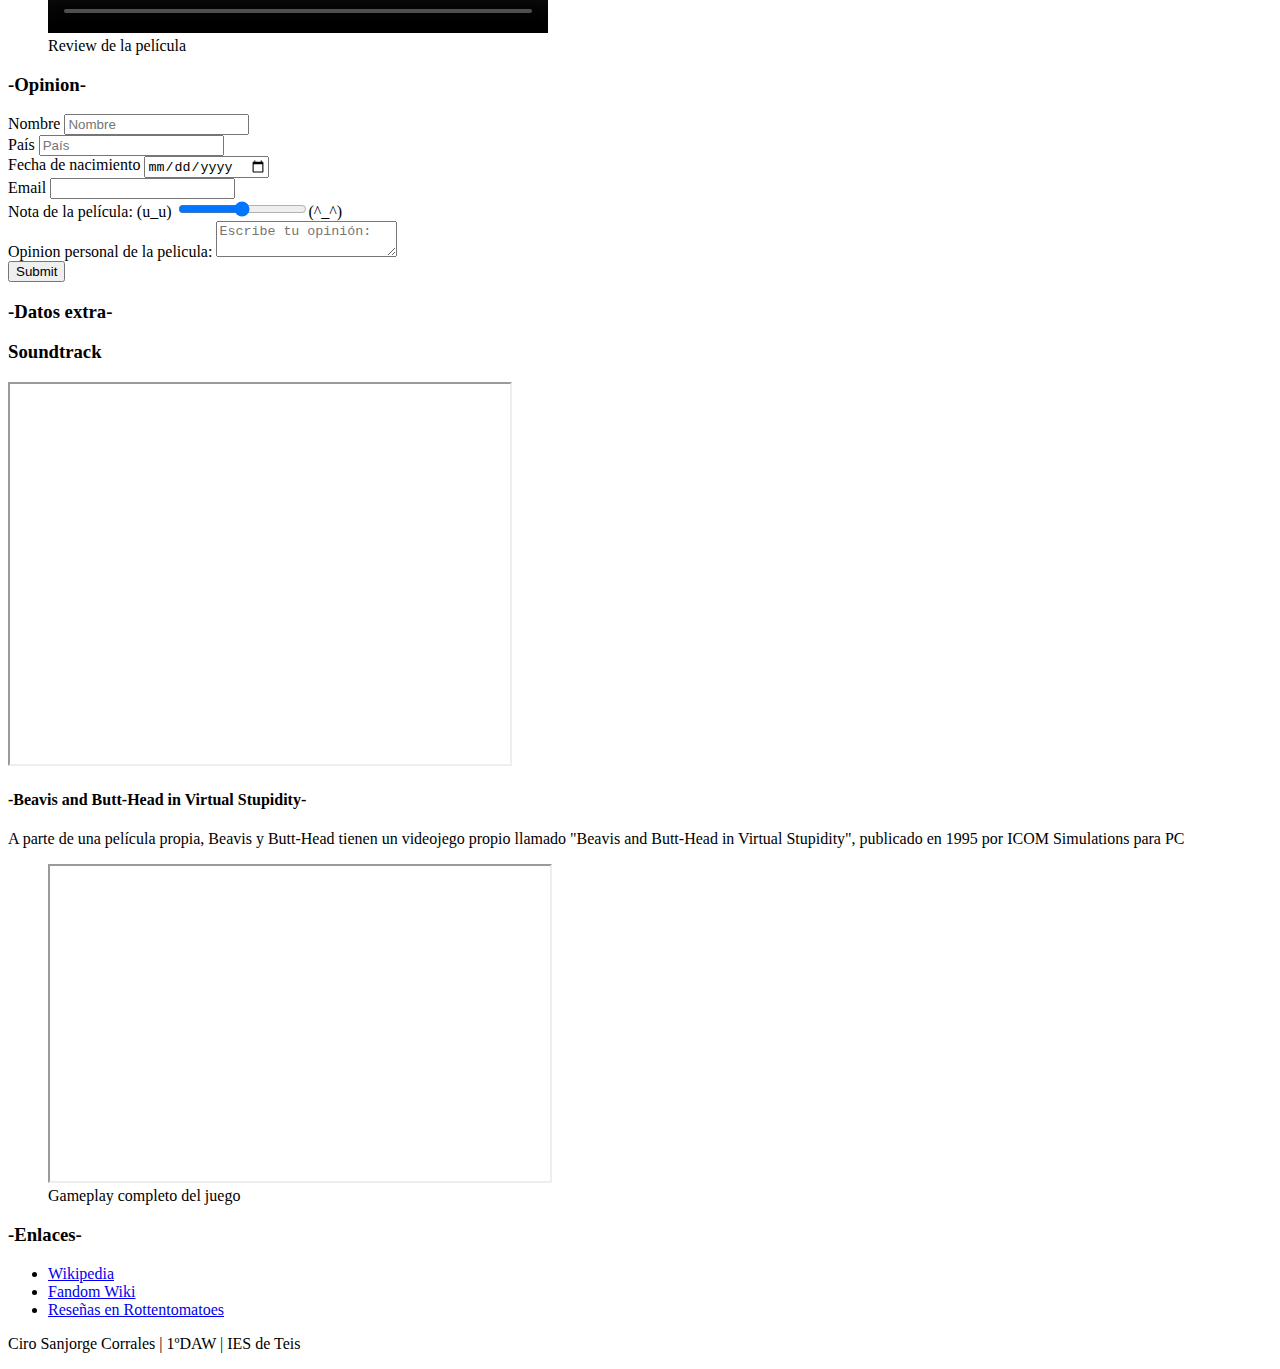
==== commit 51ab6bc1: "Update index.html" ====
--- a/ej_2.4/index.html
+++ b/ej_2.4/index.html
@@ -162,9 +162,9 @@
             </figure>
             <figure>
                 <img width="500" src="/img/media/frame1-min.jpg" alt="frame1">
-                <img width="500" src="../img/media/frame2-min.jpg" alt="frame2">
-                <img width="500" src="../ej_2.4/img/media/frame3-min.jpg" alt="frame3">
-                <img width="500" src="ej_2.4/img/media/frame4-min.jpg" alt="frame4">
+                <img width="500" src="/img/media/frame2-min.jpg" alt="frame2">
+                <img width="500" src="/img/media/frame3-min.jpg" alt="frame3">
+                <img width="500" src="/img/media/frame4-min.jpg" alt="frame4">
                 <figcaption>Algunos frames de la película</figcaption>
             </figure>
             <figure>
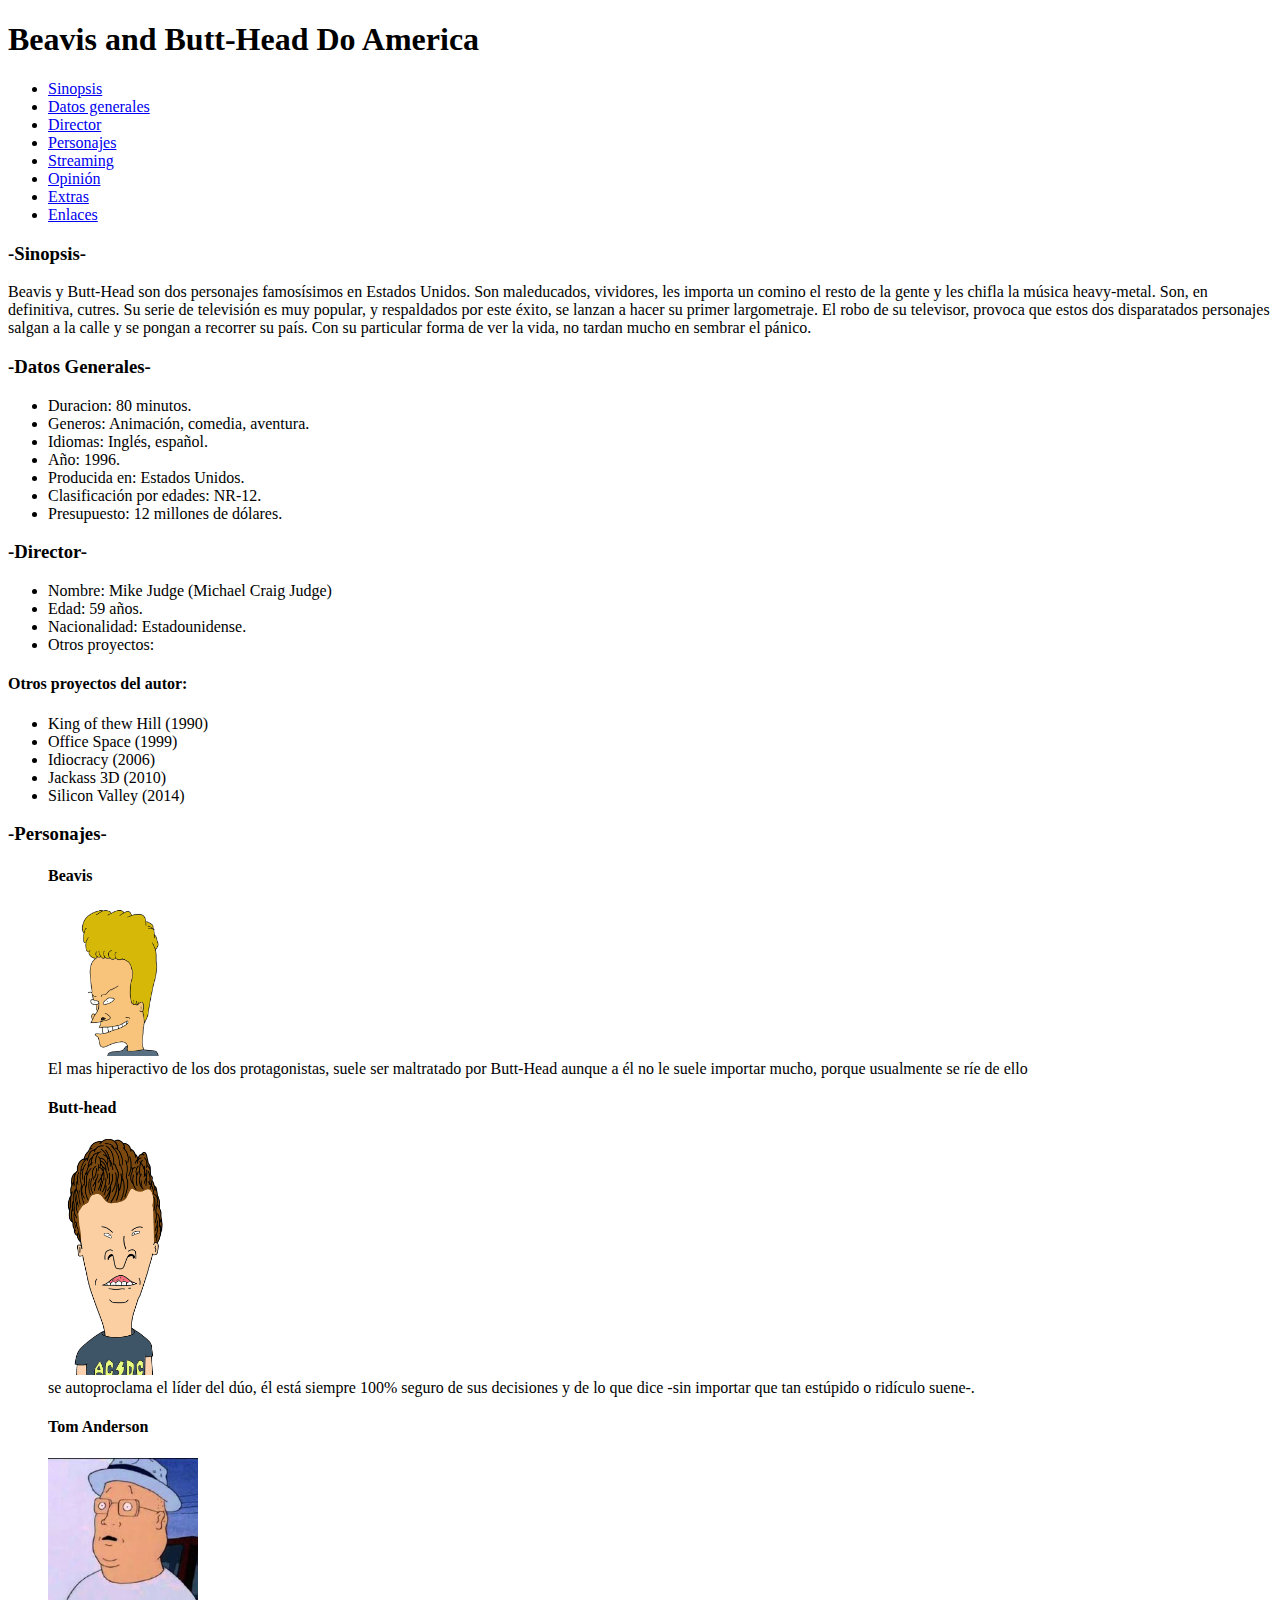
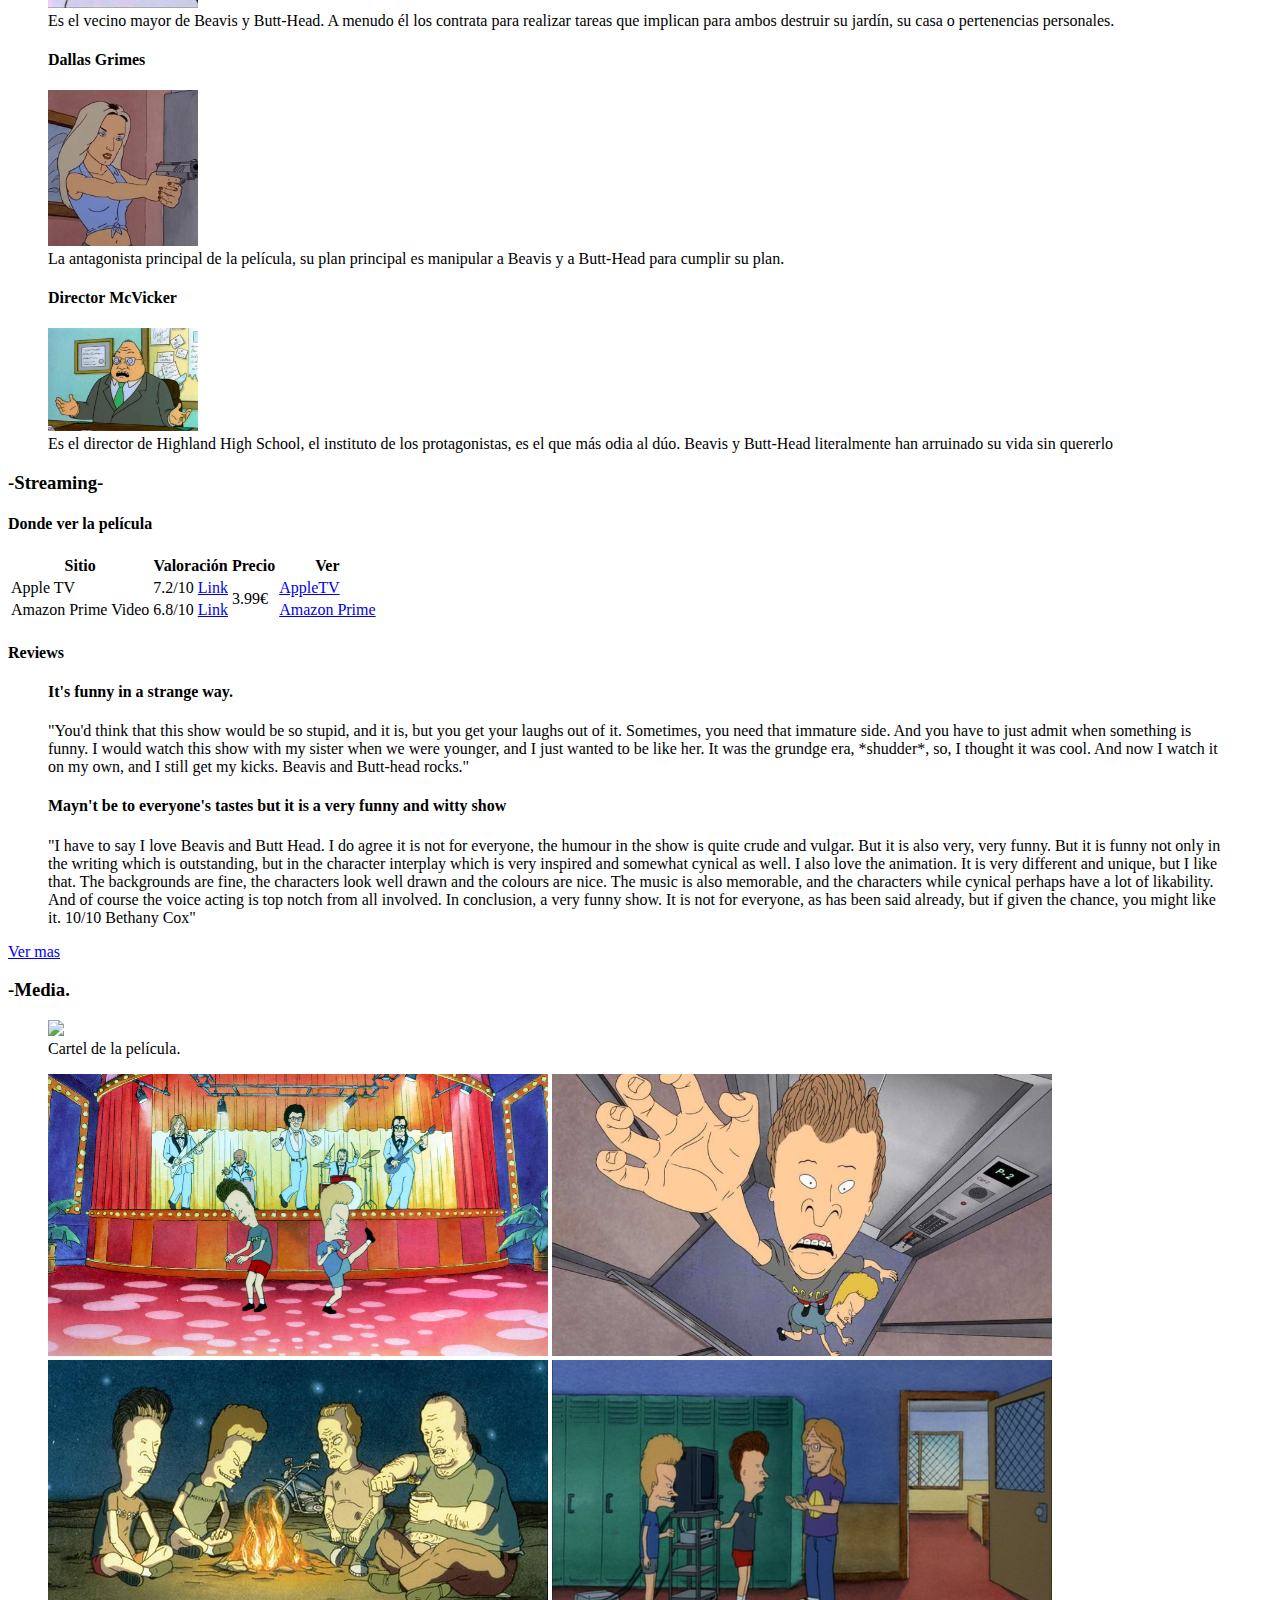
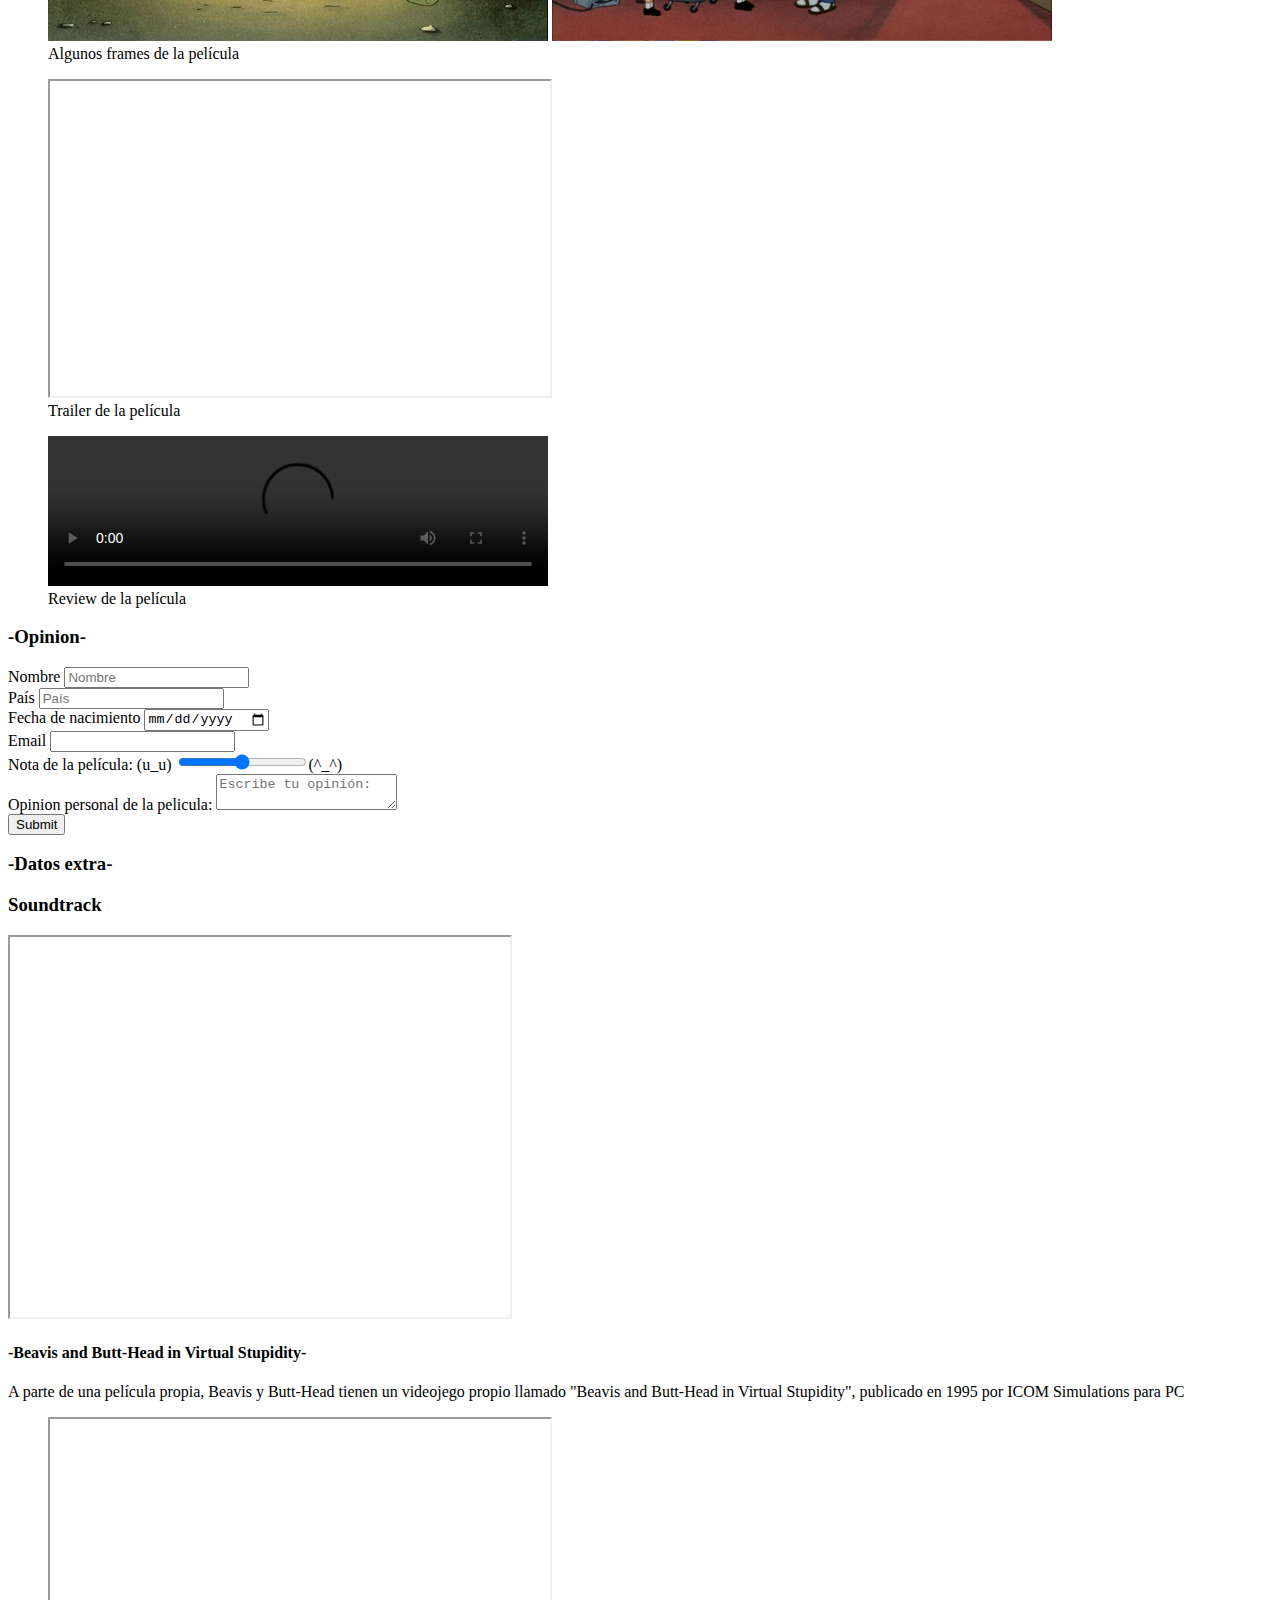
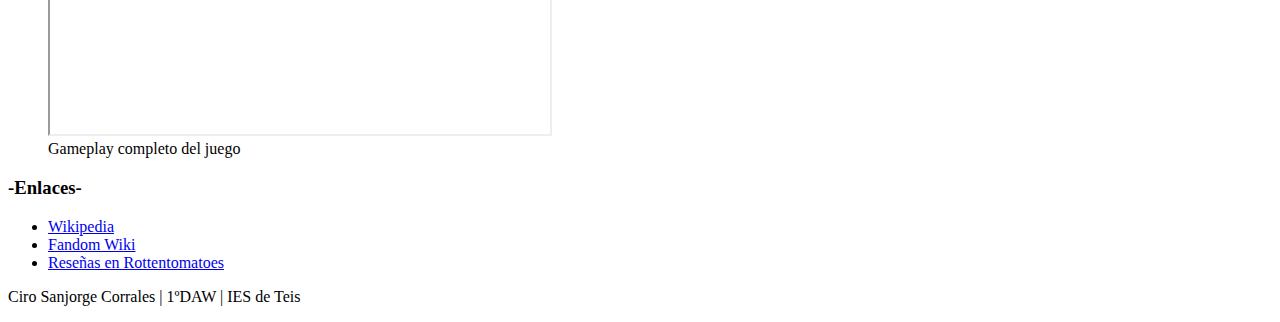
==== commit 7059c895: "Update index.html" ====
--- a/ej_2.4/index.html
+++ b/ej_2.4/index.html
@@ -161,10 +161,10 @@
                 <figcaption>Cartel de la película.</figcaption>
             </figure>
             <figure>
-                <img width="500" src="/img/media/frame1-min.jpg" alt="frame1">
-                <img width="500" src="/img/media/frame2-min.jpg" alt="frame2">
-                <img width="500" src="/img/media/frame3-min.jpg" alt="frame3">
-                <img width="500" src="/img/media/frame4-min.jpg" alt="frame4">
+                <img width="500" src="img/media/frame1-min.jpg" alt="frame1">
+                <img width="500" src="img/media/frame2-min.jpg" alt="frame2">
+                <img width="500" src="img/media/frame3-min.jpg" alt="frame3">
+                <img width="500" src="img/media/frame4-min.jpg" alt="frame4">
                 <figcaption>Algunos frames de la película</figcaption>
             </figure>
             <figure>
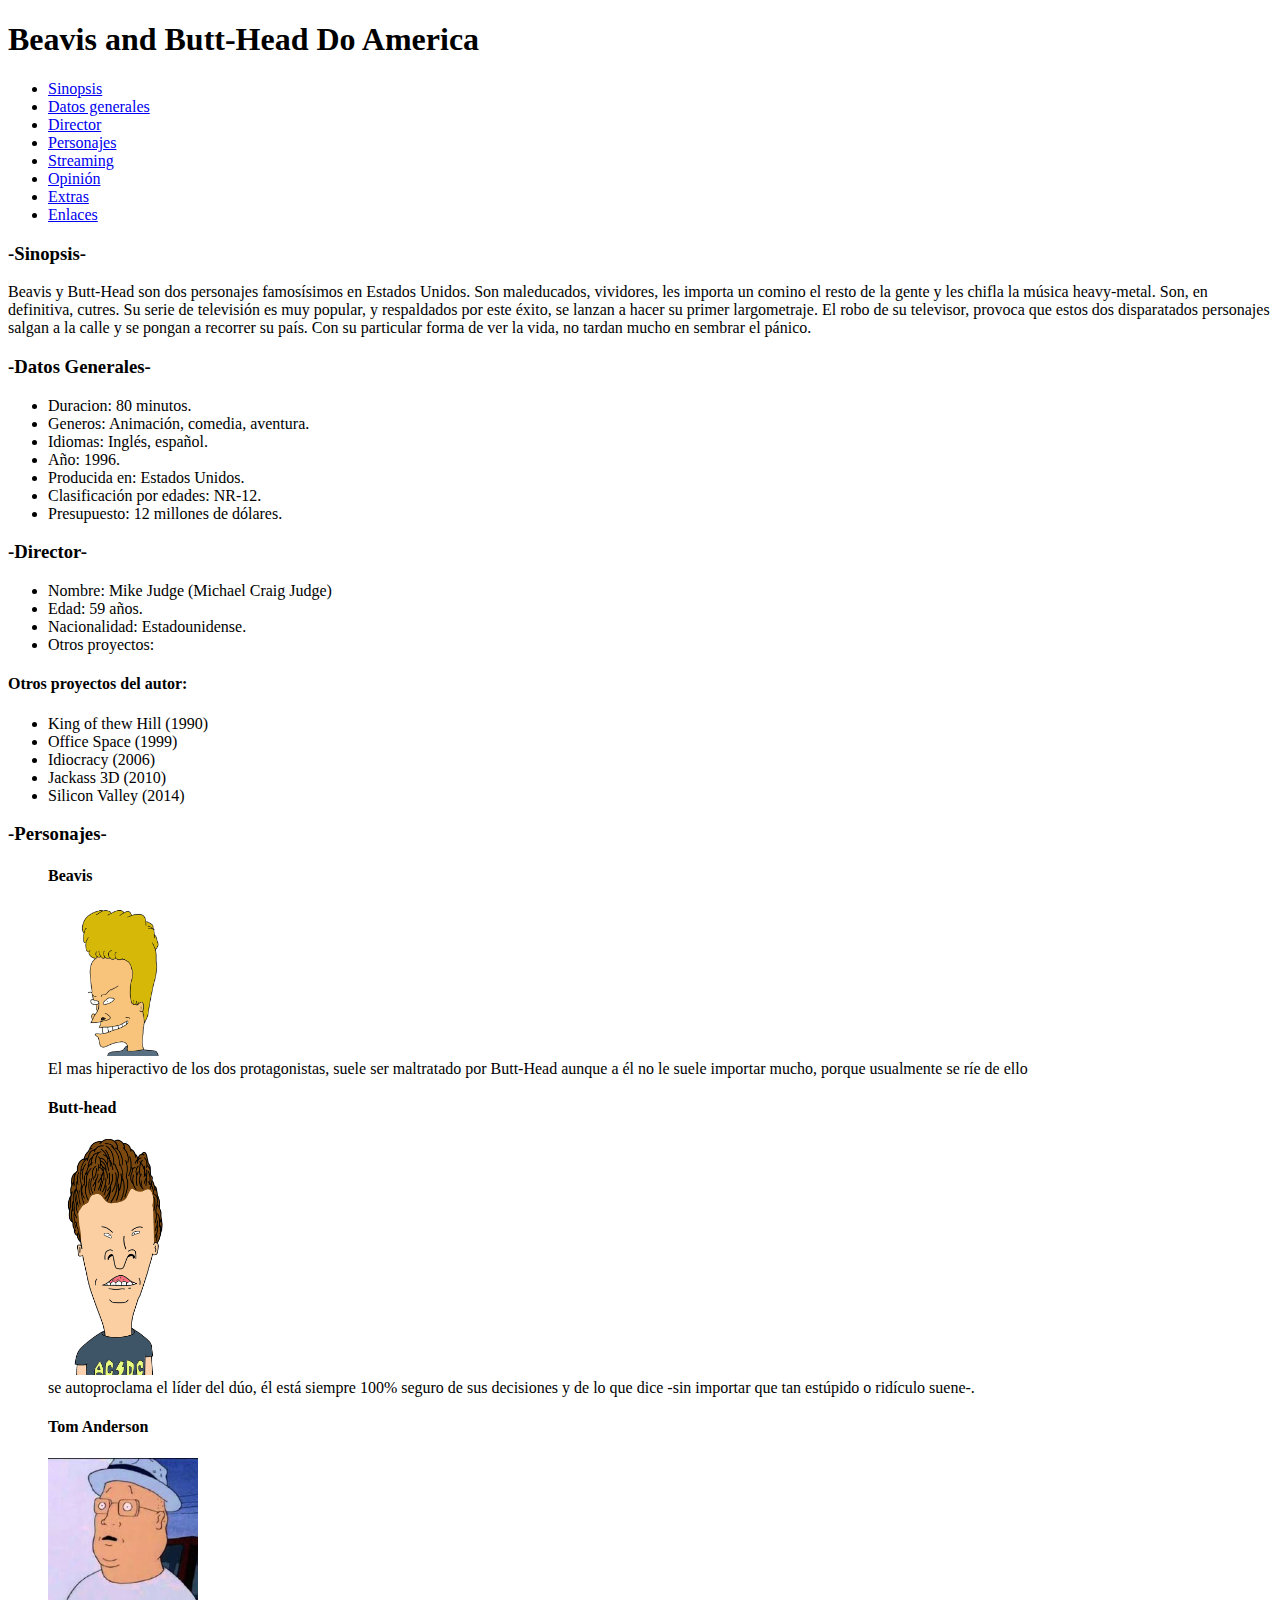
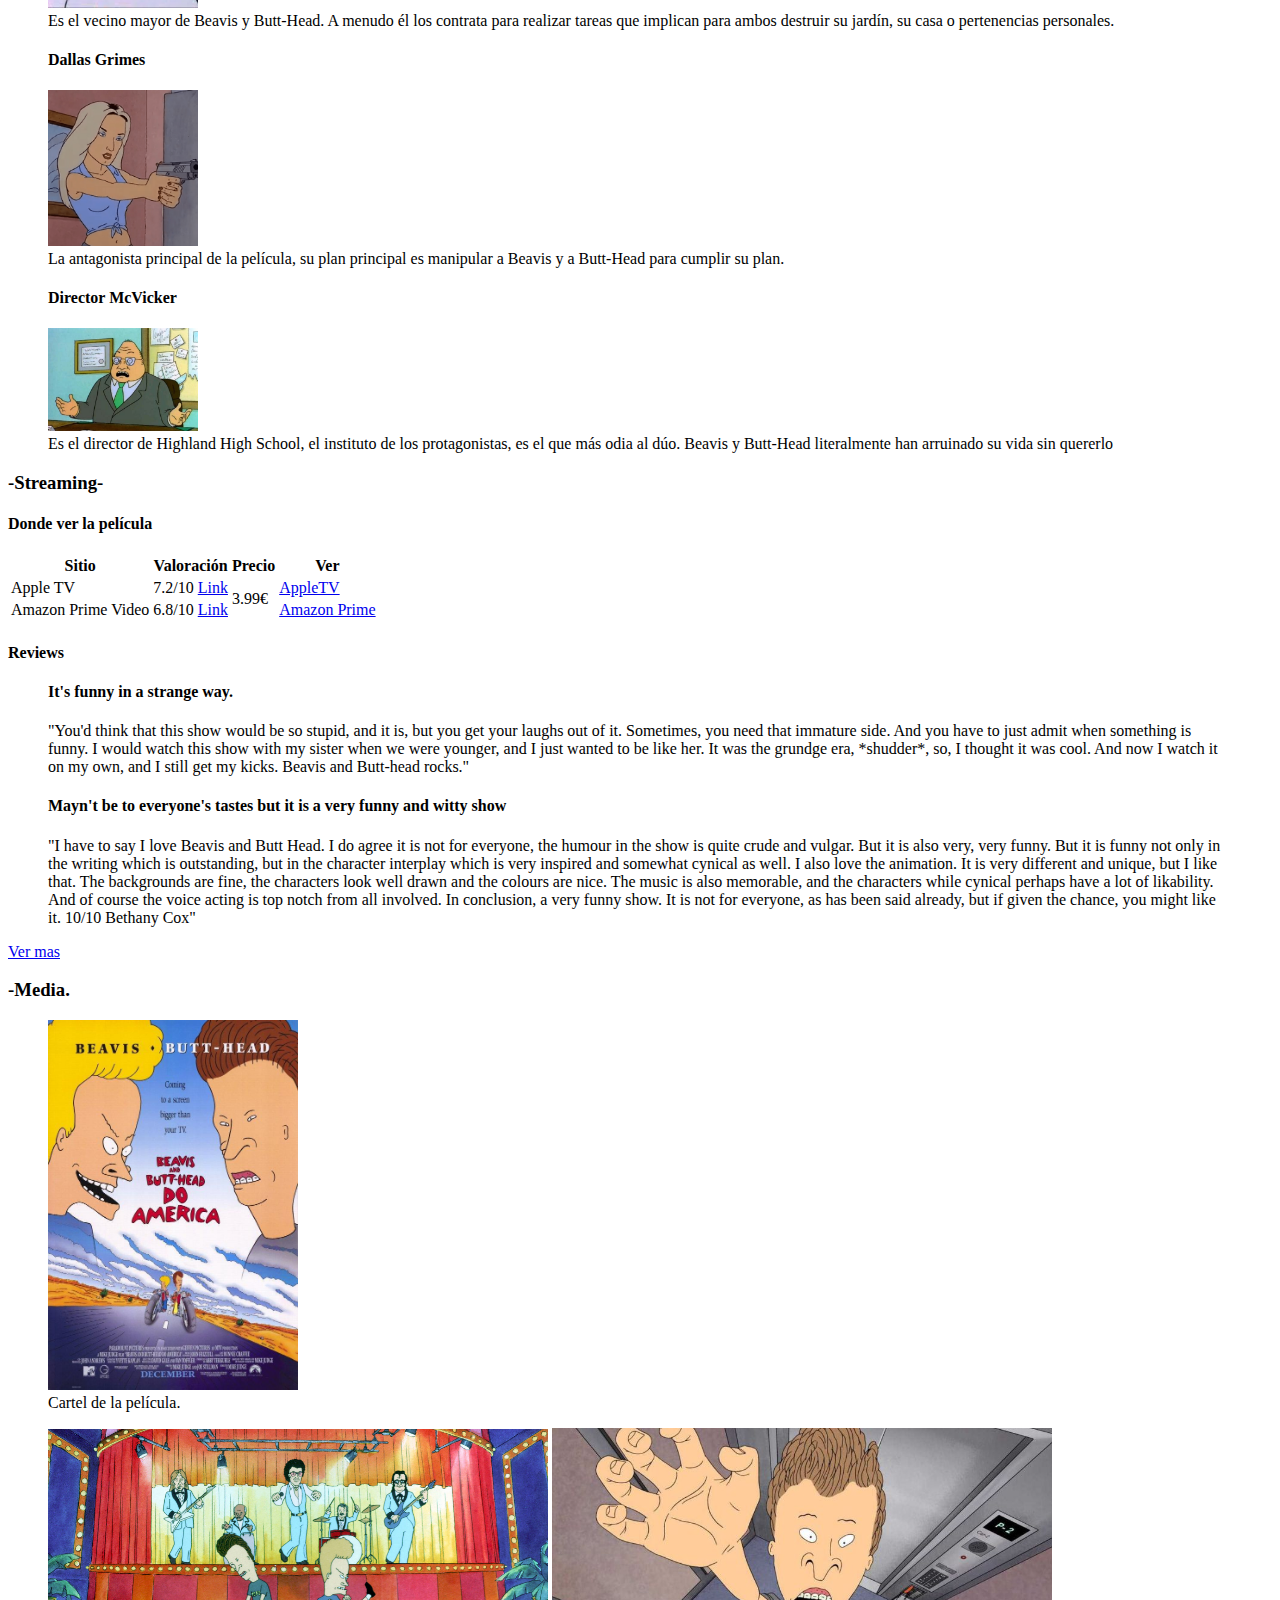
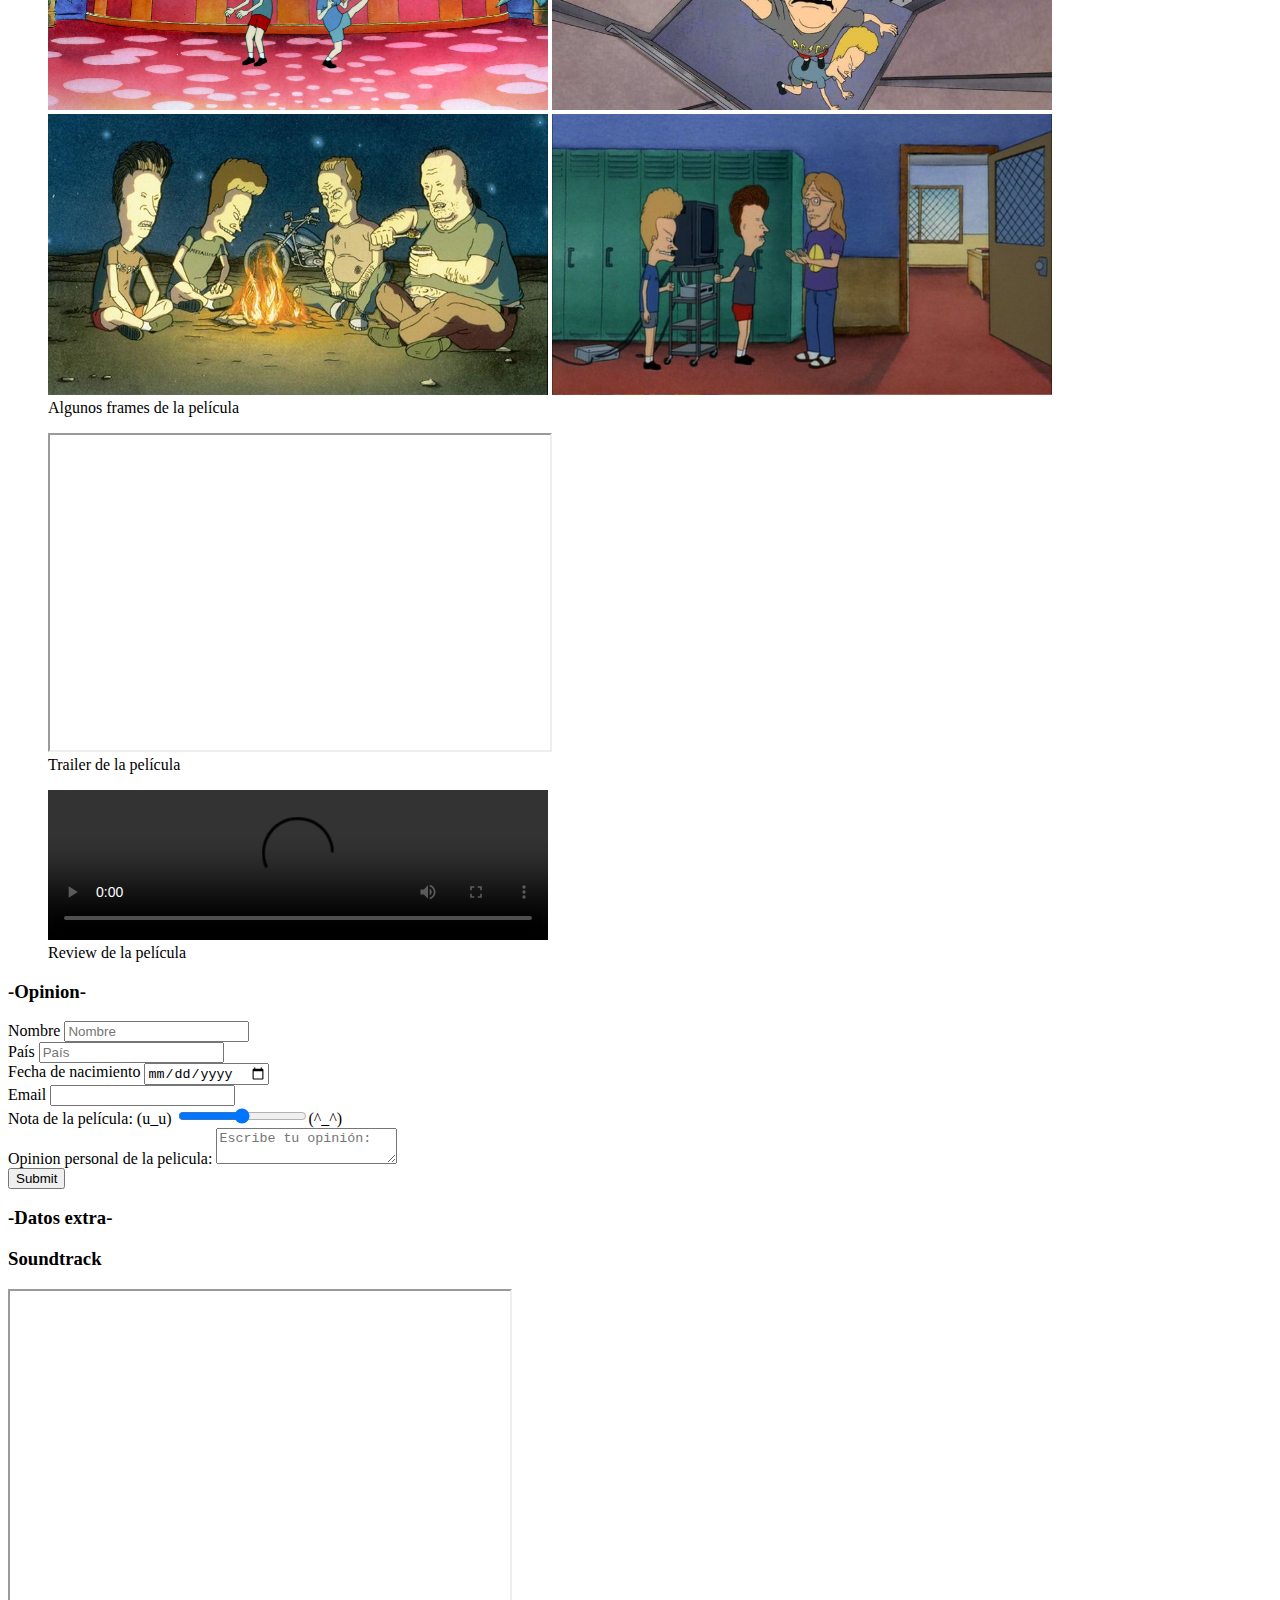
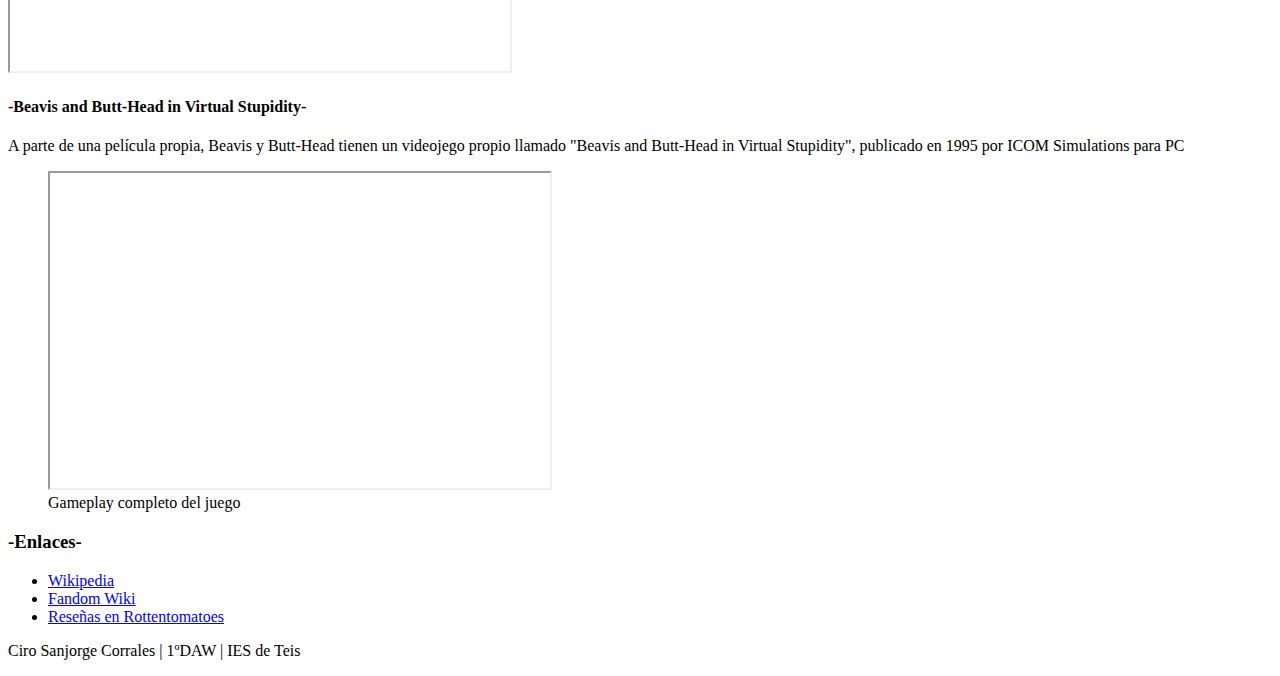
==== commit ce8078af: "ç" ====
--- a/ej_2.4/index.html
+++ b/ej_2.4/index.html
@@ -157,7 +157,7 @@
         <section id="media">
             <h3>-Media.</h3>
             <figure>
-                <img width="250" src="/img/media/cartel_peli-min.jpg">
+                <img width="250" src="img/media/cartel_peli-min.jpg">
                 <figcaption>Cartel de la película.</figcaption>
             </figure>
             <figure>
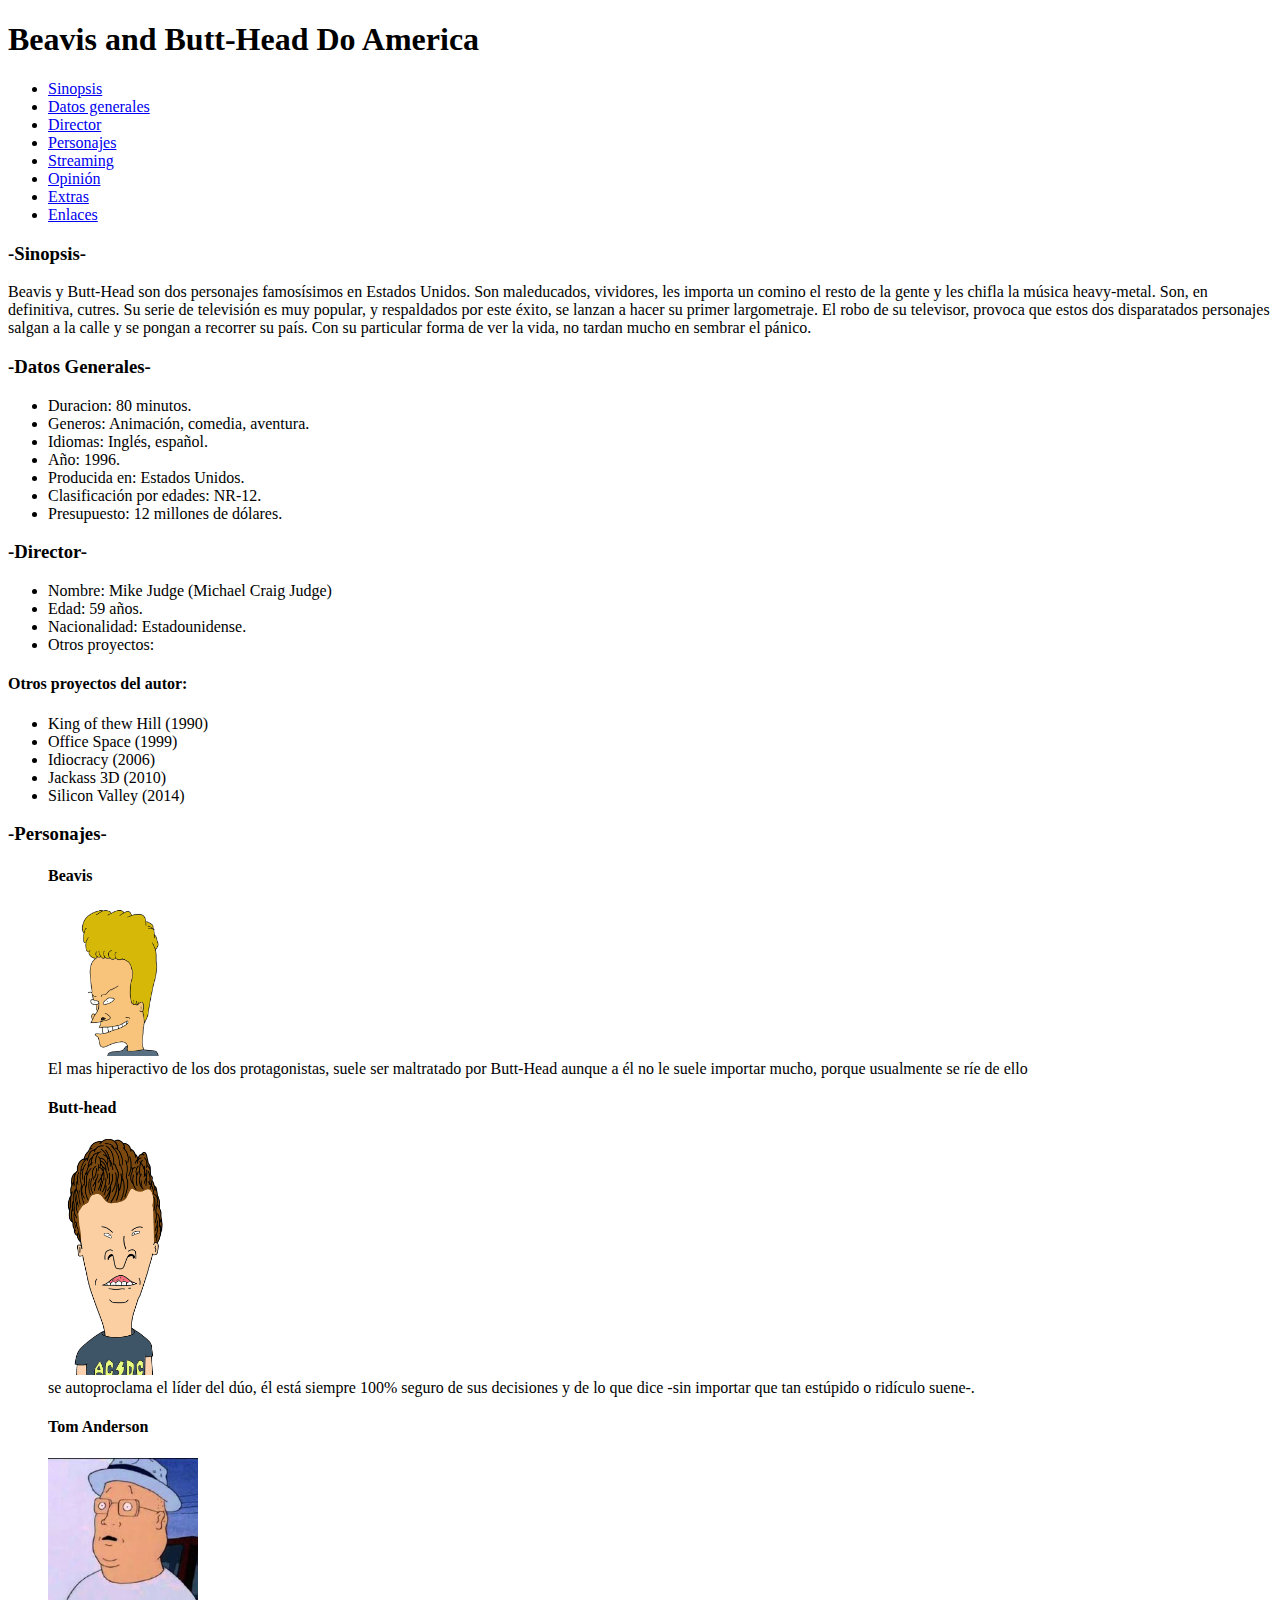
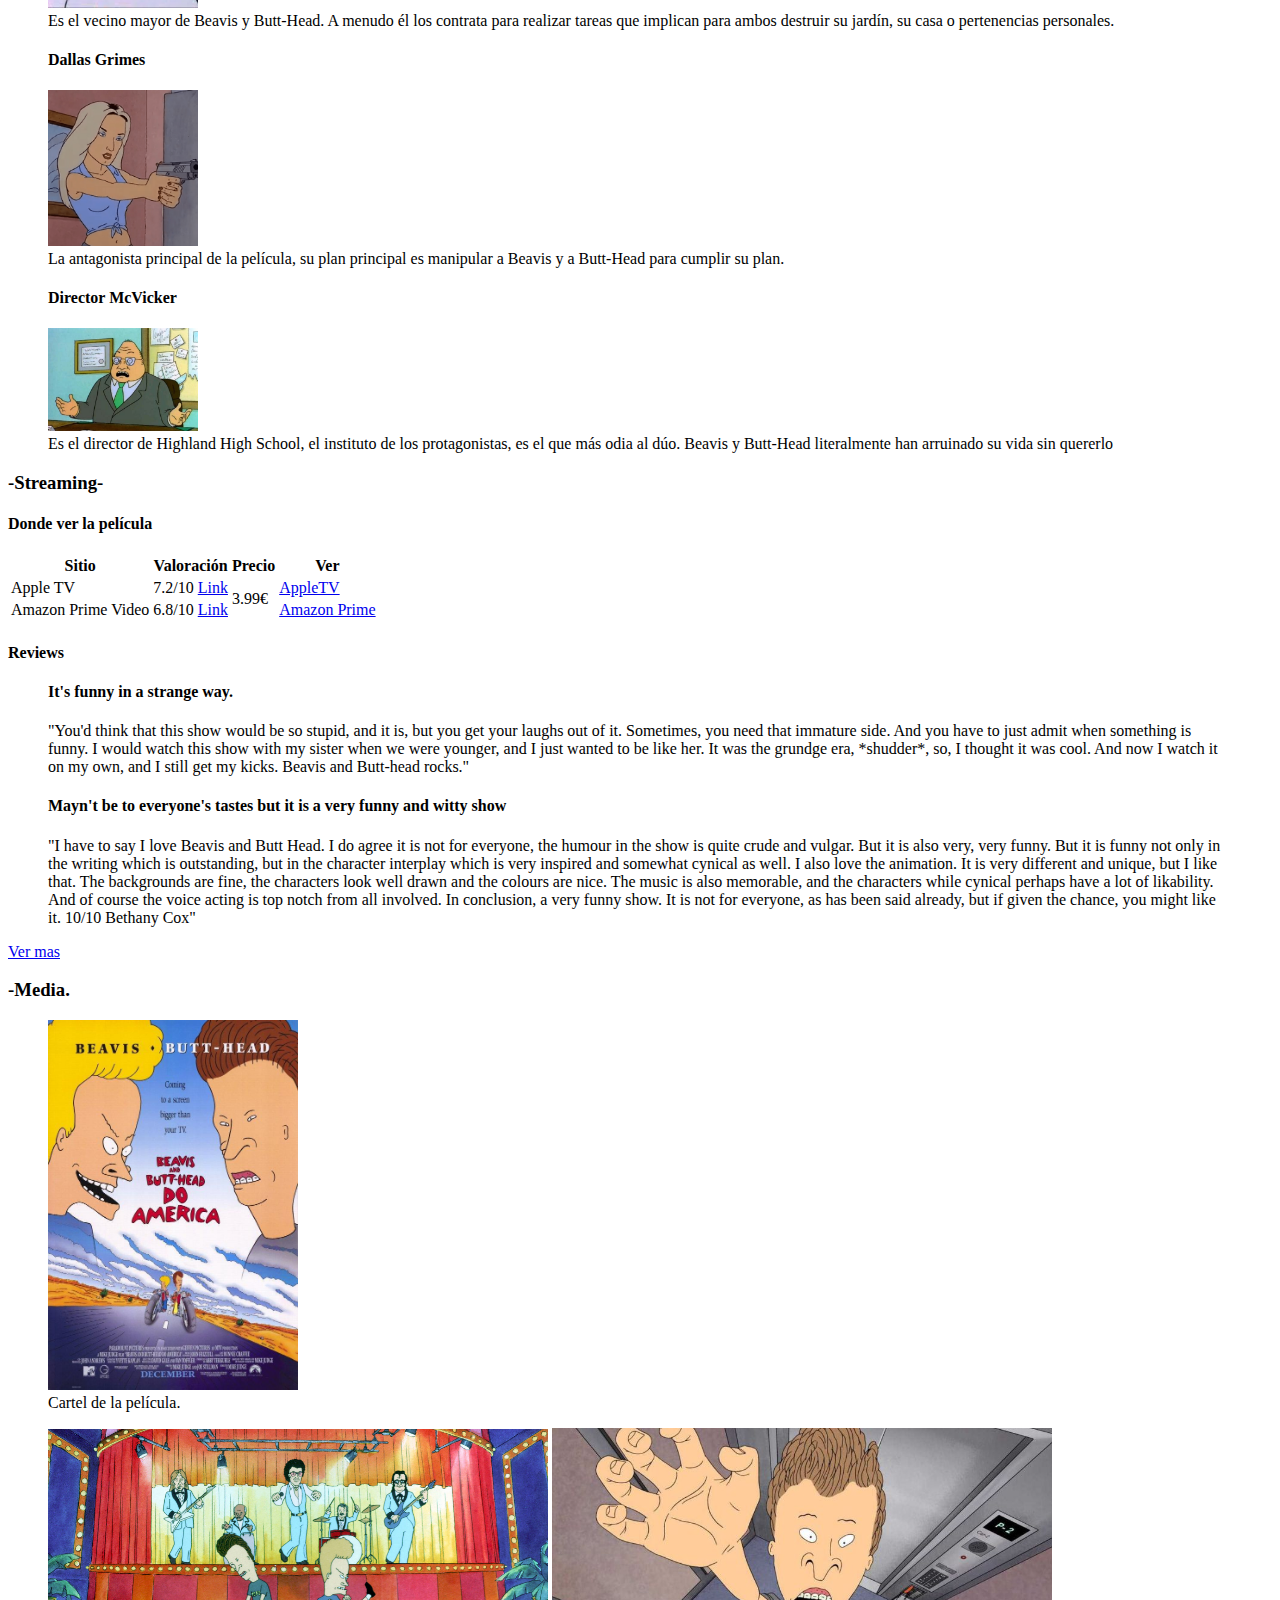
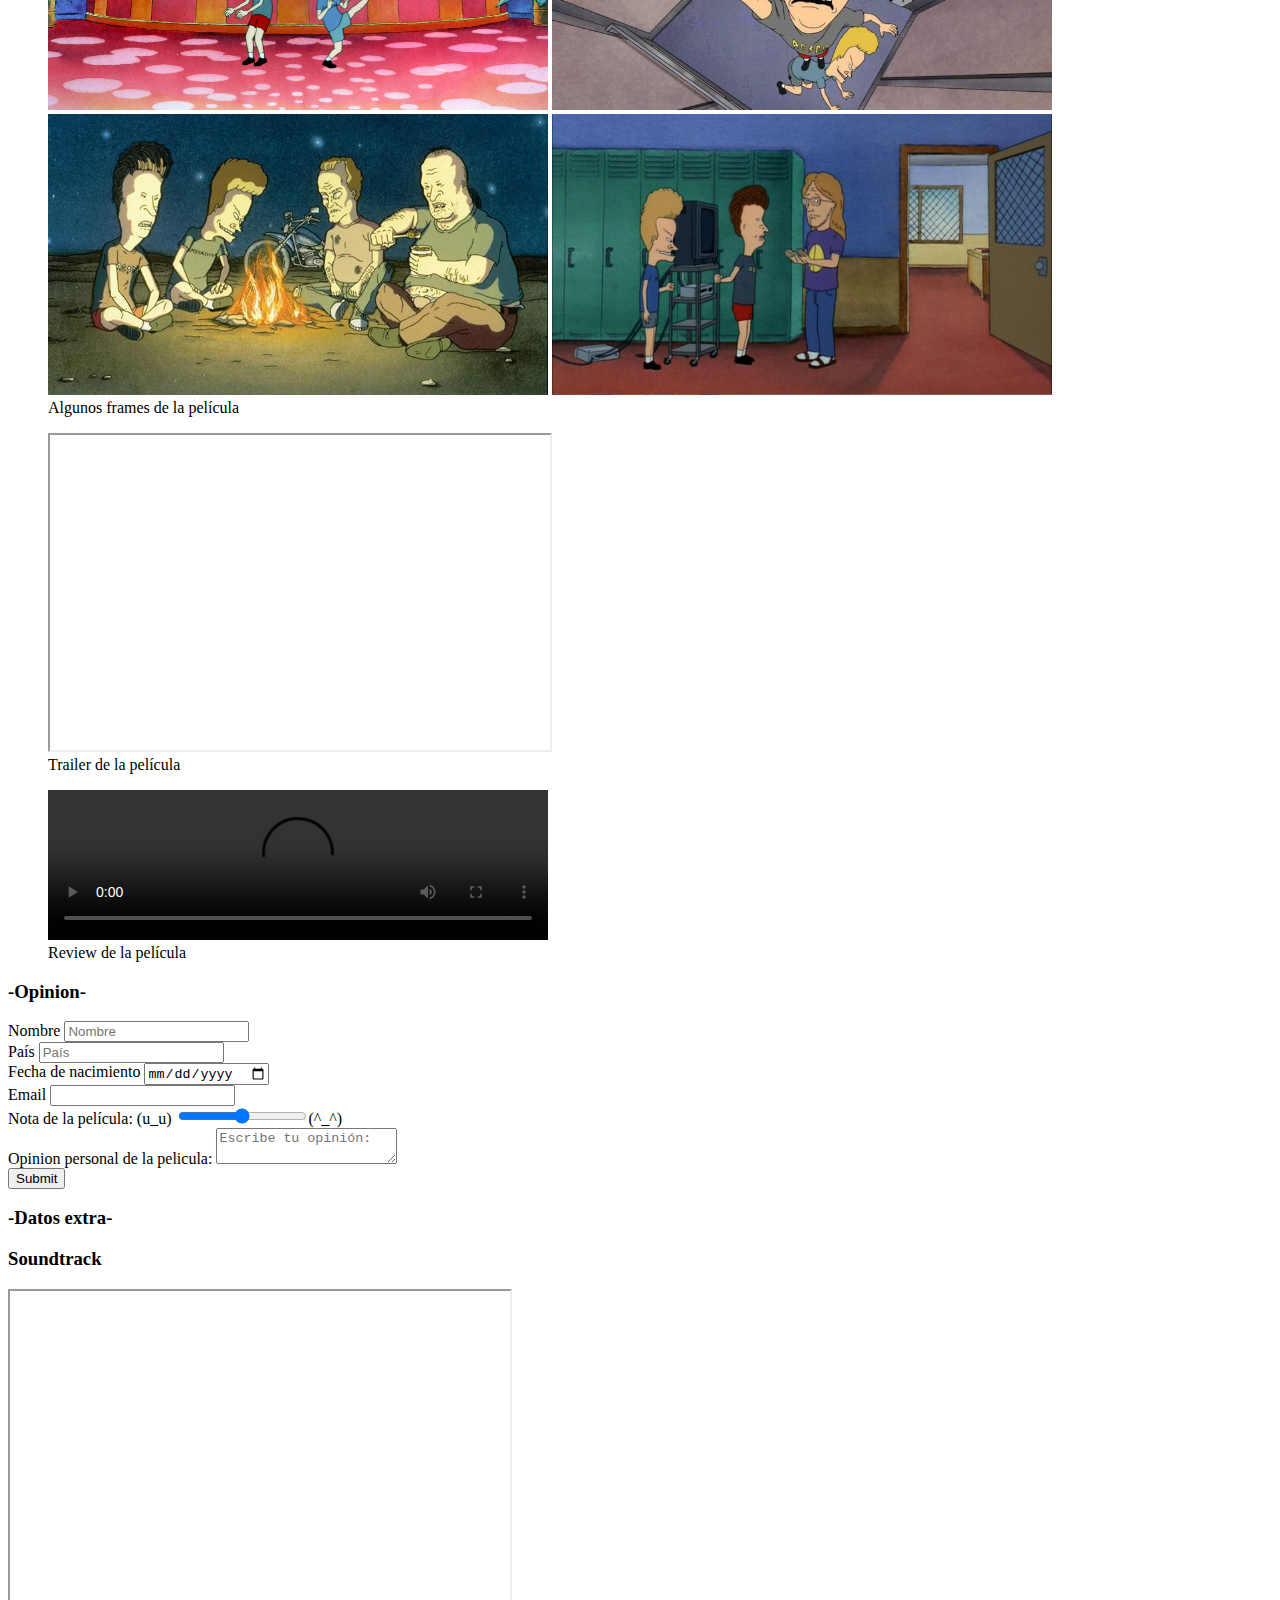
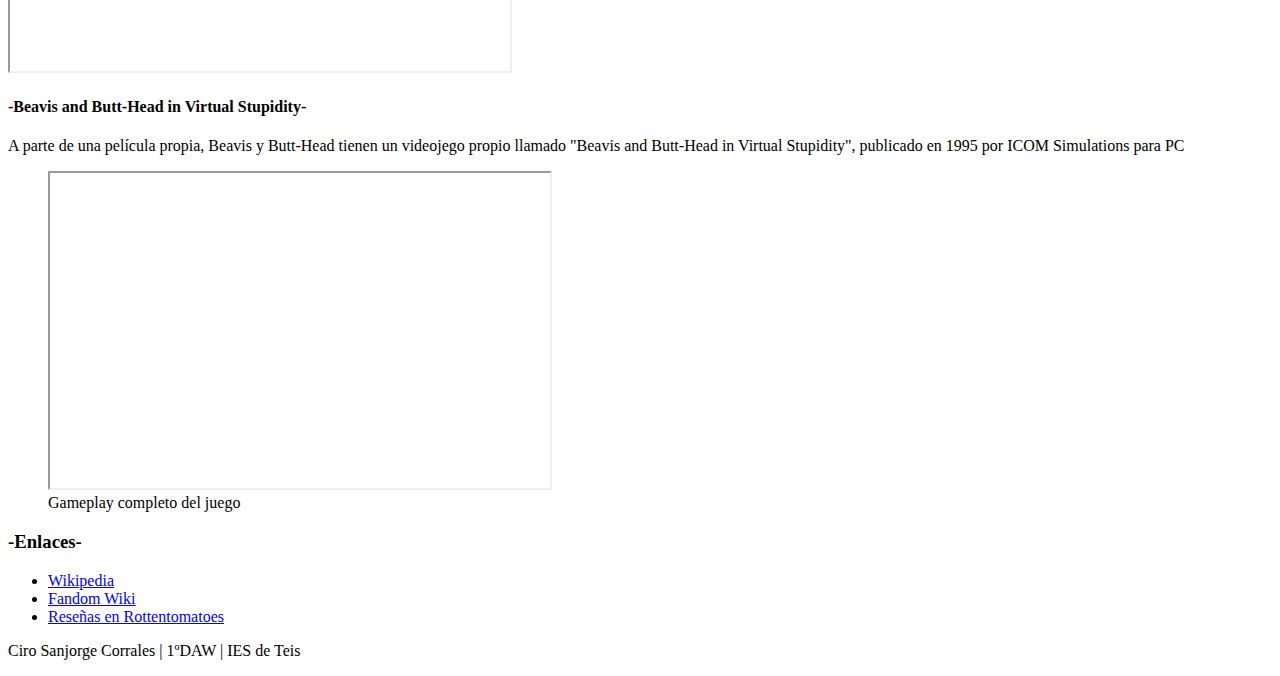
==== commit d183542e: "Update index.html" ====
--- a/ej_2.4/index.html
+++ b/ej_2.4/index.html
@@ -1,6 +1,5 @@
 <!DOCTYPE html>
 <html lang="es">
-
 <meta charset="UTF-8">
 <meta http-equiv="X-UA-Compatible" content="IE=edge">
 <meta name="viewport" content="width=device-width, initial-scale=1.0">
@@ -248,4 +247,4 @@
     </footer>
 </body>
 
-</html>
+</html>